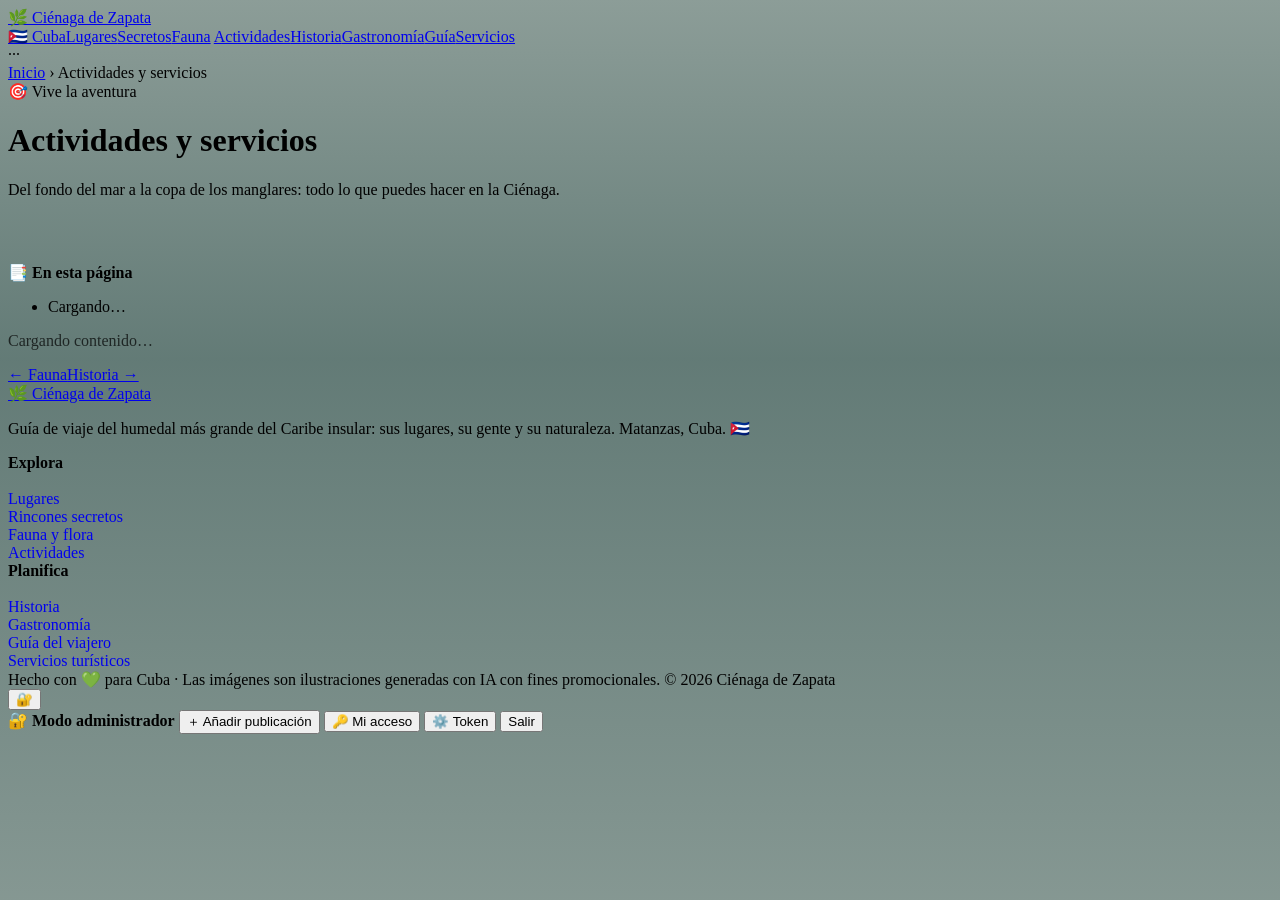
==== actividades.html @ 1e53aff0 "Add files via upload" ====
<!DOCTYPE html>
<html lang="es">
<head>
<meta charset="UTF-8">
<meta name="viewport" content="width=device-width, initial-scale=1.0">
<title>Actividades y servicios | Ciénaga de Zapata</title>
<meta name="description" content="Qué hacer en la Ciénaga de Zapata: buceo, snorkel, avistamiento de aves, senderismo, pesca deportiva y kayak.">
<link rel="canonical" href="https://roygarcialeonardo.github.io/cienaga-de-zapata/actividades.html">
<meta property="og:title" content="Actividades y servicios | Ciénaga de Zapata 🌿">
<meta property="og:description" content="Qué hacer en la Ciénaga de Zapata: buceo, snorkel, avistamiento de aves, senderismo, pesca deportiva y kayak.">
<meta property="og:image" content="https://roygarcialeonardo.github.io/cienaga-de-zapata/img/buceo-arrecife.webp">
<meta property="og:url" content="https://roygarcialeonardo.github.io/cienaga-de-zapata/actividades.html">
<meta property="og:type" content="article">
<meta name="twitter:card" content="summary_large_image">
<link rel="preconnect" href="https://fonts.googleapis.com">
<link rel="preconnect" href="https://fonts.gstatic.com" crossorigin>
<link href="https://fonts.googleapis.com/css2?family=Bricolage+Grotesque:opsz,wght@12..96,300..800&family=Outfit:wght@300..800&display=swap" rel="stylesheet">
<link rel="stylesheet" href="estilos.css">
<link rel="stylesheet" href="playa.css">
<link rel="manifest" href="manifest.json">
<meta name="theme-color" content="#00aa6c">
<link rel="apple-touch-icon" href="img/apple-touch-icon.png">

<script type="application/ld+json">
{"@context":"https://schema.org","@type":"BreadcrumbList","itemListElement":[{"@type":"ListItem","position":1,"name":"Inicio","item":"https://roygarcialeonardo.github.io/cienaga-de-zapata/"},{"@type":"ListItem","position":2,"name":"Actividades y servicios","item":"https://roygarcialeonardo.github.io/cienaga-de-zapata/actividades.html"}]}
</script>
</head>
<body>
<nav>
  <div class="nav-in">
    <a class="logo" href="index.html"><span class="mark">🌿</span> Ciénaga de Zapata</a>
    <div class="nav-links">
      <a href="provincias.html">🇨🇺 Cuba</a><a href="lugares.html">Lugares</a><a href="secretos.html">Secretos</a><a href="fauna-flora.html">Fauna</a>
      <a href="actividades.html">Actividades</a><a href="historia.html">Historia</a><a href="gastronomia.html">Gastronomía</a><a href="guia.html">Guía</a><a href="servicios.html">Servicios</a>
    </div>
    <span id="connBadge" class="conn-badge" title="Estado de la conexión"><span id="connDot" class="conn-dot"></span><span id="connText">···</span></span>
  </div>
</nav>
<header class="page-hero"><div class="wrap">
  <div class="crumbs"><a href="index.html">Inicio</a> › Actividades y servicios</div>
  <span class="kicker">🎯 Vive la aventura</span>
  <h1>Actividades y <span class='grad'>servicios</span></h1>
  <p class="intro">Del fondo del mar a la copa de los manglares: todo lo que puedes hacer en la Ciénaga.</p>
</div></header>
<main><section style="padding-top:3rem"><div class="wrap">
<div class="toc"><b>📑 En esta página</b><ul id="tocList"><li>Cargando…</li></ul></div>
<div id="fichas"><p style="opacity:.7">Cargando contenido…</p></div>
<noscript><p>Activa JavaScript para ver el contenido de esta página.</p></noscript>
<div class="pag-nav"><a href="fauna-flora.html">← Fauna</a><a href="historia.html">Historia →</a></div>
</div></section></main>
<footer>
  <div class="wrap">
    <div class="foot-grid">
      <div><a class="logo" href="index.html"><span class="mark">🌿</span> Ciénaga de Zapata</a>
        <p class="nota">Guía de viaje del humedal más grande del Caribe insular: sus lugares, su gente y su naturaleza. Matanzas, Cuba. 🇨🇺</p></div>
      <div><b>Explora</b><br><br>
        <a href="lugares.html" style="text-decoration:none">Lugares</a><br>
        <a href="secretos.html" style="text-decoration:none">Rincones secretos</a><br>
        <a href="fauna-flora.html" style="text-decoration:none">Fauna y flora</a><br>
        <a href="actividades.html" style="text-decoration:none">Actividades</a></div>
      <div><b>Planifica</b><br><br>
        <a href="historia.html" style="text-decoration:none">Historia</a><br>
        <a href="gastronomia.html" style="text-decoration:none">Gastronomía</a><br>
        <a href="guia.html" style="text-decoration:none">Guía del viajero</a><br>
        <a href="servicios.html" style="text-decoration:none">Servicios turísticos</a></div>
    </div>
    <div class="foot-bottom">
      <span>Hecho con 💚 para Cuba · Las imágenes son ilustraciones generadas con IA con fines promocionales.</span>
      <span>© 2026 Ciénaga de Zapata</span>
    </div>
  </div>
</footer>
<script src="config.js"></script>
<script>const PAGINA="actividades";</script>
<script src="sitio.js"></script>
<script src="admin.js"></script>
<script>
const io=new IntersectionObserver(es=>es.forEach(e=>{if(e.isIntersecting){e.target.classList.add('vis');io.unobserve(e.target)}}),{threshold:.1});
document.querySelectorAll('.rv').forEach(el=>io.observe(el));
</script>
<script src="playa.js" defer></script>
</body>
</html>
---- playa.css ----
/* ===== Playa viva (Ciénaga de Zapata) · video de fondo + olas del hero + botones mar ===== */
/* Extraído del generador y adaptado al sitio. Respeta prefers-reduced-motion. */
body.playa-fondo{background-color:#062e2b}
#playaFondo{position:fixed;inset:0;z-index:-1;pointer-events:none;overflow:hidden;background:#062e2b}
#playaFondo video{position:absolute;inset:0;width:100%;height:100%;object-fit:cover}
#playaFondo .playa-velo{position:absolute;inset:0;background:linear-gradient(180deg,rgba(250,248,241,.55) 0%,rgba(250,248,241,.38) 40%,rgba(250,248,241,.52) 100%)}
/* ---------- playa: olas en movimiento en el hero ---------- */
body{position:relative}
.playa-hero-fx{position:absolute;inset:0;width:100%;height:100%;pointer-events:none}

/* ---------- el mar de la foto respira: destellos a la deriva ---------- */
.hero .sea-shimmer{position:absolute;left:-10%;right:-10%;top:38%;bottom:0;pointer-events:none;
  mix-blend-mode:screen;opacity:.5;background-size:180px 100%;animation:playaShimmer 7s linear infinite;
  background-image:repeating-linear-gradient(100deg,rgba(255,255,255,0) 0 46px,rgba(255,255,255,.10) 46px 50px,rgba(255,255,255,0) 50px 60px);
  -webkit-mask-image:linear-gradient(180deg,transparent,#000 32%);mask-image:linear-gradient(180deg,transparent,#000 32%)}
.hero .sea-shimmer.s2{top:55%;opacity:.35;background-size:260px 100%;animation:playaShimmer2 11s linear infinite reverse;
  background-image:repeating-linear-gradient(96deg,rgba(255,255,255,0) 0 55px,rgba(255,255,255,.12) 55px 60px,rgba(255,255,255,0) 60px 65px)}
@keyframes playaShimmer{from{background-position-x:0}to{background-position-x:180px}}
@keyframes playaShimmer2{from{background-position-x:0}to{background-position-x:-260px}}
.hero .wrap{position:relative;z-index:2}
.hero .scroll-hint{position:relative;z-index:2}
/* ---------- botones foto-real estilo playa (todos distintos, sin deformar) ---------- */
.sea-btn{position:relative !important;overflow:hidden !important;border:2px solid #e0631f !important;color:#fff !important;
  box-shadow:0 4px 18px rgba(224,99,31,.25), inset 0 0 0 2px rgba(255,255,255,.35) !important;
  transition:transform .18s ease, box-shadow .18s ease !important}
.sea-btn:hover{transform:scale(1.03);box-shadow:0 8px 26px rgba(0,130,180,.4), inset 0 0 0 2px rgba(255,255,255,.5) !important}
.sea-btn:active{transform:scale(.98)}
.sea-photo{position:absolute;left:0;top:-45%;width:100%;height:190%;object-fit:cover;object-position:center 55%;
  filter:saturate(1.15) contrast(1.05);pointer-events:none;will-change:transform}
.sea-foam{position:absolute;inset:0;width:100%;height:100%;pointer-events:none}
.sea-shine{position:absolute;inset:0;background:linear-gradient(180deg,rgba(255,255,255,.28),rgba(255,255,255,0) 35%,rgba(0,0,0,.14));pointer-events:none}
.sea-label{position:relative;z-index:3;display:inline-flex;align-items:center;justify-content:center;gap:8px;width:100%;
  font-weight:800;color:#fff;text-shadow:0 2px 10px rgba(0,30,50,.85),0 1px 2px rgba(0,0,0,.9);pointer-events:none;white-space:nowrap}
.sea-label svg{filter:drop-shadow(0 1px 3px rgba(0,0,0,.7))}
.link-arrow.sea-btn{border-radius:100px;padding:11px 20px;font-size:13.5px;display:inline-flex}
.link-arrow.sea-btn i{font-style:normal;display:inline-grid;place-items:center;width:26px;height:26px;border-radius:50%;
  background:rgba(255,255,255,.25);color:#fff;transition:.3s}
#waBtn.sea-btn{overflow:hidden}
.socials a.sea-btn{overflow:hidden;padding:0}
#seaSplash{position:fixed;inset:0;width:100vw;height:100vh;z-index:250;pointer-events:none}
/* adaptación a las píldoras del sitio */
.btn.sea-btn,.ver.sea-btn,.home-hints button.sea-btn,.share-btn.sea-btn{border-radius:999px !important;border:2px solid rgba(255,255,255,.65) !important}
.ver.sea-btn{padding:.55rem 1.2rem;display:inline-block}
#seaSplash{z-index:200}
@media (prefers-reduced-motion: reduce){
  .hero .sea-shimmer{animation:none}
  .sea-btn:hover{transform:none}
}
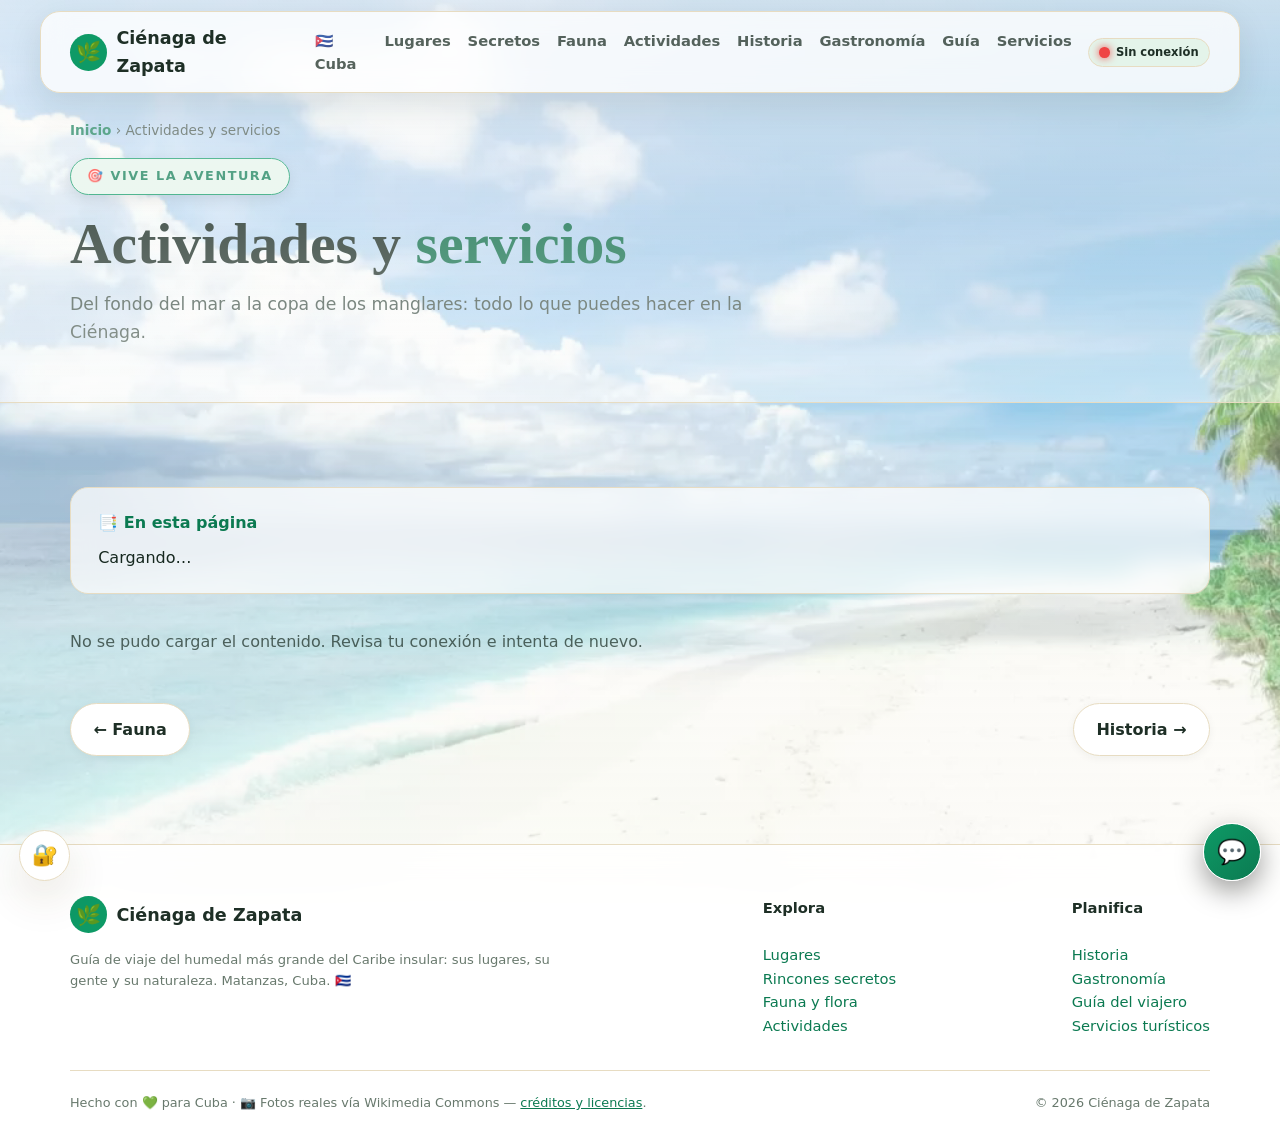
==== commit fc3a6388: "23" ====
--- a/actividades.html
+++ b/actividades.html
@@ -65,7 +65,7 @@
         <a href="servicios.html" style="text-decoration:none">Servicios turísticos</a></div>
     </div>
     <div class="foot-bottom">
-      <span>Hecho con 💚 para Cuba · Las imágenes son ilustraciones generadas con IA con fines promocionales.</span>
+      <span>Hecho con 💚 para Cuba · 📷 Fotos reales vía Wikimedia Commons — <a href="img/fotos-creditos.txt" style="color:inherit;text-decoration:underline">créditos y licencias</a>.</span>
       <span>© 2026 Ciénaga de Zapata</span>
     </div>
   </div>
--- a/estilos.css
+++ b/estilos.css
@@ -0,0 +1,968 @@
+/* Ciénaga de Zapata · tema claro estilo guía de viajes */
+:root{
+  --verde:#00aa6c; --verde-d:#008f5b; --verde-claro:#e7f7f0;
+  --tinta:#12291f; --muted:#5c7166; --bg:#ffffff; --crema:#faf8f1;
+  --borde:#e3eae5; --radio:18px;
+  --sombra:0 10px 30px rgba(18,41,31,.08);
+  --sombra-lg:0 18px 44px rgba(18,41,31,.13);
+}
+*{margin:0;padding:0;box-sizing:border-box}
+html{scroll-behavior:smooth}
+body{font-family:'Outfit',system-ui,sans-serif;background:var(--bg);color:var(--tinta);line-height:1.6;overflow-x:hidden}
+h1,h2,h3{font-family:'Bricolage Grotesque','Outfit',sans-serif;line-height:1.12;letter-spacing:-.01em}
+img{max-width:100%;display:block;height:auto}
+a{color:inherit}
+p,h1,h2,h3,li{overflow-wrap:break-word}
+.wrap{max-width:1180px;margin:0 auto;padding:0 1.25rem}
+section{padding:4.5rem 0;position:relative}
+.sec-title{font-size:clamp(1.9rem,4.6vw,2.9rem);font-weight:800;margin-bottom:.5rem;color:var(--tinta)}
+.sec-title .grad{color:var(--verde-d)}
+.sec-sub{color:var(--muted);max-width:64ch;margin-bottom:2.4rem;font-size:1.05rem}
+
+/* ---------- NAV ---------- */
+nav{position:fixed;inset:0 0 auto 0;z-index:50;background:rgba(255,255,255,.95);
+  backdrop-filter:blur(12px);-webkit-backdrop-filter:blur(12px);border-bottom:1px solid var(--borde)}
+.nav-in{max-width:1180px;margin:0 auto;padding:.75rem 1.25rem;display:flex;align-items:center;gap:1rem}
+.logo{display:flex;align-items:center;gap:.6rem;font-weight:800;font-size:1.1rem;text-decoration:none;color:var(--tinta)}
+.logo .mark{width:2.3rem;height:2.3rem;border-radius:50%;display:grid;place-items:center;font-size:1.25rem;background:var(--verde);color:#fff;flex:none}
+.nav-links{margin-left:auto;display:flex;gap:1.05rem;font-weight:600;font-size:.92rem}
+.nav-links a{text-decoration:none;color:var(--tinta);opacity:.75;transition:.2s}
+.nav-links a:hover{opacity:1;color:var(--verde-d)}
+.btn{display:inline-block;text-decoration:none;font-weight:800;padding:.85rem 1.7rem;border-radius:999px;transition:.25s;border:none;cursor:pointer;font-size:1rem;font-family:inherit}
+.btn-sol{background:var(--verde);color:#fff;box-shadow:0 8px 22px rgba(0,170,108,.35)}
+.btn-sol:hover{background:var(--verde-d);transform:translateY(-2px)}
+.btn-ghost{background:#fff;color:var(--verde-d);border:1.5px solid var(--verde)}
+.btn-ghost:hover{background:var(--verde-claro)}
+@media(max-width:900px){
+  .nav-in{flex-wrap:wrap}
+  .nav-links{display:flex;margin-left:0;width:100%;overflow-x:auto;gap:.4rem;padding-bottom:.25rem;scrollbar-width:none}
+  .nav-links::-webkit-scrollbar{display:none}
+  .nav-links a{white-space:nowrap;background:var(--verde-claro);padding:.42rem .85rem;border-radius:999px;font-size:.82rem;flex:none;opacity:1}
+}
+
+/* Indicador de conexión con el CMS */
+.conn-badge{display:inline-flex;align-items:center;gap:.4rem;font-size:.72rem;font-weight:600;padding:.28rem .65rem;border-radius:999px;background:var(--verde-claro);border:1px solid var(--borde);color:var(--tinta);margin-left:auto;white-space:nowrap}
+.conn-dot{width:.65rem;height:.65rem;border-radius:50%;display:inline-block;flex:none;background:#ef4444;box-shadow:0 0 8px #ef4444}
+.conn-dot.conn-green{background:#22c55e;box-shadow:0 0 8px #22c55e}
+@media(max-width:900px){.conn-badge{font-size:.65rem;margin-left:0}}
+
+/* ---------- HERO (home) · solo video de fondo, sin imagen de banner ---------- */
+.hero{min-height:92svh;display:flex;align-items:center;padding:8.5rem 0 4rem;position:relative;
+  background:none;background-color:transparent}
+.hero::before{content:'';position:absolute;inset:0;background:linear-gradient(180deg,rgba(255,255,255,.45) 0%,rgba(255,255,255,.22) 45%,rgba(255,255,255,.45) 100%)}
+.hero-in{position:relative;z-index:2;width:100%}
+.kicker{display:inline-flex;align-items:center;gap:.5rem;background:var(--verde-claro);border:1px solid var(--verde);
+  color:var(--verde-d);font-weight:700;font-size:.8rem;letter-spacing:.12em;text-transform:uppercase;padding:.45rem 1rem;border-radius:999px;margin-bottom:1.1rem}
+.hero h1{font-size:clamp(2.4rem,7vw,5rem);font-weight:800;color:var(--tinta);max-width:16ch}
+.hero h1 .grad{color:var(--verde-d)}
+.hero p.lead{font-size:clamp(1.02rem,2.2vw,1.3rem);max-width:46ch;margin:1.1rem 0 0;color:var(--muted)}
+.home-buscar{display:flex;max-width:640px;background:#fff;border-radius:999px;border:1.5px solid var(--borde);
+  box-shadow:var(--sombra);overflow:hidden;margin-top:1.8rem}
+.home-buscar input{flex:1;border:none;padding:1rem 1.4rem;font-size:1.05rem;font-family:inherit;color:var(--tinta);min-width:0}
+.home-buscar input:focus{outline:none}
+.home-buscar button{background:linear-gradient(135deg,#00a35f 0%,#00b578 45%,#14b8a6 100%);color:#fff;border:none;padding:0 1.9rem;font-weight:800;cursor:pointer;font-size:1.05rem;font-family:inherit;white-space:nowrap;letter-spacing:.02em;box-shadow:inset 0 1px 0 rgba(255,255,255,.35),0 6px 18px rgba(0,170,108,.35);transition:filter .2s,box-shadow .25s;position:relative;overflow:hidden}
+.home-buscar button::after{content:"";position:absolute;top:0;left:-80%;width:45%;height:100%;background:linear-gradient(100deg,transparent,rgba(255,255,255,.55),transparent);transform:skewX(-20deg);transition:left .55s ease}
+.home-buscar button:hover{filter:brightness(1.1);box-shadow:inset 0 1px 0 rgba(255,255,255,.35),0 10px 28px rgba(0,170,108,.5)}
+.home-buscar button:hover::after{left:135%}
+.home-buscar button:active{filter:brightness(.95)}
+.home-buscar:focus-within{border-color:var(--verde);box-shadow:0 0 0 4px rgba(0,170,108,.15)}
+.home-hints{display:flex;gap:.6rem;flex-wrap:wrap;margin-top:1rem}
+.home-hints button{border:1.5px solid transparent;background:linear-gradient(#ffffff,#ffffff) padding-box,linear-gradient(135deg,#00aa6c,#2dd4bf) border-box;color:#047857;font-family:inherit;font-weight:700;
+  font-size:.85rem;padding:.5rem 1.1rem;border-radius:999px;cursor:pointer;transition:transform .22s,box-shadow .22s,color .22s;box-shadow:0 2px 10px rgba(0,170,108,.12)}
+.home-hints button:hover{background:linear-gradient(135deg,#00aa6c,#14b8a6);color:#fff;transform:translateY(-2px);box-shadow:0 8px 20px rgba(0,170,108,.35)}
+.home-hints button:active{transform:translateY(0)}
+#homeResultados{margin-top:1.6rem}
+.home-count{font-weight:700;color:var(--verde-d);margin-bottom:1rem}
+.scroll-hint{position:absolute;right:1.5rem;bottom:1.5rem;z-index:2;font-size:.8rem;letter-spacing:.2em;text-transform:uppercase;color:var(--muted);writing-mode:vertical-rl}
+@media(max-width:640px){.scroll-hint{display:none}.hero{min-height:88svh;padding:7.5rem 0 3rem}}
+
+/* ---------- TARJETAS DE CATEGORÍAS (home) ---------- */
+.categorias{background:var(--crema)}
+.cat-grid{display:grid;grid-template-columns:repeat(auto-fill,minmax(250px,1fr));gap:1.3rem}
+.cat-card{display:block;text-decoration:none;background:#fff;border:1px solid var(--borde);border-radius:var(--radio);
+  overflow:hidden;box-shadow:0 4px 16px rgba(18,41,31,.06);transition:.25s}
+.cat-card:hover{transform:translateY(-6px);box-shadow:var(--sombra-lg);border-color:var(--verde)}
+.cat-card .ph{height:170px;overflow:hidden}
+.cat-card .ph img{width:100%;height:100%;object-fit:cover;transition:transform .5s}
+.cat-card:hover .ph img{transform:scale(1.07)}
+.cat-card .body{padding:1.2rem 1.3rem 1.35rem}
+.cat-card h3{font-size:1.2rem;margin-bottom:.35rem}
+.cat-card p{font-size:.9rem;color:var(--muted)}
+.cat-card .ver{color:var(--verde-d);font-weight:800;font-size:.9rem;margin-top:.6rem;display:inline-block}
+
+/* ---------- NOVEDADES (home) ---------- */
+.nov-grid{display:grid;grid-template-columns:repeat(auto-fill,minmax(260px,1fr));gap:1.3rem}
+.cards{display:grid;grid-template-columns:repeat(auto-fill,minmax(280px,1fr));gap:1.3rem}
+.card{background:#fff;border:1px solid var(--borde);border-radius:var(--radio);overflow:hidden;
+  box-shadow:0 4px 16px rgba(18,41,31,.06);transition:.25s;display:flex;flex-direction:column;text-decoration:none;color:inherit}
+.card:hover{transform:translateY(-6px);box-shadow:var(--sombra-lg)}
+.card .ph{height:200px;overflow:hidden;position:relative;flex:none}
+.card .ph img{width:100%;height:100%;object-fit:cover;transition:transform .5s}
+.card:hover .ph img{transform:scale(1.07)}
+.card .tag{position:absolute;top:.85rem;left:.85rem;background:var(--verde);color:#fff;font-size:.72rem;font-weight:800;
+  letter-spacing:.06em;text-transform:uppercase;padding:.35rem .8rem;border-radius:999px}
+.card .body{padding:1.25rem 1.3rem;display:flex;flex-direction:column;gap:.55rem;flex:1}
+.card h3{font-size:1.2rem}
+.card p{font-size:.92rem;color:var(--muted);flex:1}
+.ver-mas{display:inline-block;margin-top:.4rem;font-weight:800;color:var(--verde-d);text-decoration:none}
+.ver-mas:hover{text-decoration:underline}
+
+/* ---------- STATS ---------- */
+.stats{background:#fff;border-top:1px solid var(--borde);border-bottom:1px solid var(--borde)}
+.grid-stats{display:grid;grid-template-columns:repeat(auto-fit,minmax(150px,1fr));gap:1rem}
+.stat{background:var(--crema);border:1px solid var(--borde);border-radius:var(--radio);padding:1.5rem 1.1rem;text-align:center;transition:.25s}
+.stat:hover{transform:translateY(-4px);border-color:var(--verde)}
+.stat b{display:block;font-family:'Bricolage Grotesque';font-size:clamp(1.8rem,3.6vw,2.5rem);color:var(--verde-d)}
+.stat span{font-size:.88rem;color:var(--muted)}
+
+/* ---------- PÁGINAS DE DETALLE (hero, migas) ---------- */
+.page-hero{background:linear-gradient(135deg,var(--verde-claro),#fff 70%);padding:7rem 0 2.8rem;border-bottom:1px solid var(--borde)}
+.crumbs{font-size:.85rem;margin-bottom:1rem;color:var(--muted)}
+.crumbs a{color:var(--verde-d);text-decoration:none;font-weight:600}
+.crumbs a:hover{text-decoration:underline}
+.page-hero h1{font-size:clamp(2rem,5.5vw,3.6rem);font-weight:800;max-width:22ch;color:var(--tinta)}
+.page-hero h1 .grad{color:var(--verde-d)}
+.page-hero .intro{color:var(--muted);max-width:64ch;margin-top:.9rem;font-size:1.08rem}
+.toc{background:var(--crema);border:1px solid var(--borde);border-radius:var(--radio);padding:1.4rem 1.7rem;margin:2.2rem 0}
+.toc b{display:block;margin-bottom:.6rem;color:var(--verde-d)}
+.toc ul{columns:2;list-style:none}
+@media(max-width:640px){.toc ul{columns:1}}
+.toc li{margin-bottom:.35rem}
+.toc a{color:var(--verde-d);text-decoration:none;font-weight:600}
+.toc a:hover{text-decoration:underline}
+.pag-nav{display:flex;justify-content:space-between;gap:1rem;margin:3rem 0 1rem;flex-wrap:wrap}
+.pag-nav a{text-decoration:none;font-weight:700;background:#fff;border:1px solid var(--borde);color:var(--tinta);
+  padding:.8rem 1.4rem;border-radius:999px;transition:.2s;box-shadow:0 2px 8px rgba(18,41,31,.05)}
+.pag-nav a:hover{border-color:var(--verde);color:var(--verde-d)}
+
+/* ---------- TARJETAS DE CONTENIDO Y SERVICIOS (patrón guía de viajes) ---------- */
+.srv-grid,.cont-grid{display:grid;grid-template-columns:repeat(auto-fill,minmax(280px,1fr));gap:1.4rem;margin:0 0 3rem}
+.srv-card,.cont-card{background:#fff;border:1px solid var(--borde);border-radius:16px;overflow:hidden;cursor:pointer;
+  transition:transform .25s,box-shadow .25s,border-color .25s;display:flex;flex-direction:column;position:relative;
+  box-shadow:0 4px 16px rgba(18,41,31,.06);text-decoration:none;color:inherit}
+.srv-card:hover,.cont-card:hover{transform:translateY(-6px);box-shadow:var(--sombra-lg);border-color:var(--verde)}
+.srv-img,.cont-img{position:relative;aspect-ratio:4/3;overflow:hidden;background:var(--verde-claro);flex:none}
+.srv-img img,.cont-img img{width:100%;height:100%;object-fit:cover;transition:transform .5s}
+.srv-card:hover .srv-img img,.cont-card:hover .cont-img img{transform:scale(1.06)}
+.srv-badge,.cont-badge{position:absolute;top:.8rem;left:.8rem;z-index:2;background:var(--verde);color:#fff;
+  font-size:.7rem;font-weight:800;letter-spacing:.06em;text-transform:uppercase;padding:.35rem .8rem;border-radius:999px}
+.srv-badge-static{position:static;display:inline-block;margin:.2rem 0 .8rem}
+.cont-seccion{position:absolute;bottom:.8rem;right:.8rem;z-index:2;background:rgba(18,41,31,.82);color:#fff;
+  font-size:.7rem;font-weight:700;padding:.3rem .75rem;border-radius:999px}
+.srv-body,.cont-body{padding:1.1rem 1.2rem 1.25rem;display:flex;flex-direction:column;gap:.35rem;flex:1}
+.srv-body h3,.cont-body h3{font-size:1.12rem;line-height:1.25;color:var(--tinta)}
+.srv-zona{font-size:.88rem;font-weight:700;color:var(--verde-d)}
+.srv-anfit{font-size:.85rem;color:var(--muted)}
+.srv-extracto,.cont-extracto{font-size:.9rem;color:var(--muted);display:-webkit-box;-webkit-line-clamp:2;
+  -webkit-box-orient:vertical;overflow:hidden;flex:1}
+.cont-ver{color:var(--verde-d);font-weight:800;font-size:.9rem;margin-top:.5rem}
+.srv-card .srv-cta{margin-top:.8rem}
+.srv-card .admin-tools,.cont-card .admin-tools{position:absolute;top:.7rem;right:.7rem;display:none;gap:.4rem;z-index:3}
+body.admin .srv-card .admin-tools,body.admin .cont-card .admin-tools{display:flex}
+
+/* Filtros y buscador de Servicios */
+.srv-filtros{margin:2.2rem 0 1.6rem;display:flex;flex-direction:column;gap:1rem}
+.srv-buscar{width:100%;max-width:580px;padding:.85rem 1.3rem;border-radius:999px;border:1.5px solid var(--borde);
+  background:#fff;color:var(--tinta);font-size:1rem;font-family:inherit;box-shadow:0 2px 10px rgba(18,41,31,.05)}
+.srv-buscar::placeholder{color:#9aa9a0}
+.srv-buscar:focus{outline:none;border-color:var(--verde);box-shadow:0 0 0 4px rgba(0,170,108,.14)}
+.srv-top{display:flex;align-items:center;gap:1rem;flex-wrap:wrap}
+.srv-pills{display:flex;gap:.55rem;flex-wrap:wrap}
+.srv-pill{border:1.5px solid var(--borde);background:#fff;color:var(--tinta);font-weight:700;padding:.5rem 1.15rem;
+  border-radius:999px;cursor:pointer;font-size:.9rem;font-family:inherit;transition:.2s}
+.srv-pill:hover{border-color:var(--verde);color:var(--verde-d)}
+.srv-pill.on{background:var(--verde);border-color:var(--verde);color:#fff}
+.srv-count{font-size:.85rem;color:var(--muted);font-weight:600}
+
+/* Botones de contacto en Servicios */
+.srv-cta{display:flex;gap:.6rem;flex-wrap:wrap;margin-top:1rem}
+.srv-cta .btn-wapp{margin-top:0}
+.btn-wapp{display:inline-block;background:#25D366;color:#fff;font-weight:700;text-decoration:none;
+  padding:.7rem 1.4rem;border-radius:999px;box-shadow:0 4px 14px rgba(37,211,102,.35)}
+.btn-wapp:hover{filter:brightness(1.06);color:#fff}
+.btn-reserva{display:inline-block;background:var(--verde);color:#fff;font-weight:800;padding:.7rem 1.4rem;
+  border-radius:999px;border:none;cursor:pointer;font-size:1rem;font-family:inherit;
+  box-shadow:0 4px 14px rgba(0,170,108,.35);transition:.2s}
+.btn-reserva:hover{background:var(--verde-d);transform:translateY(-1px)}
+.srv-btnw,.srv-btnr{flex:1;text-align:center;text-decoration:none;font-weight:800;padding:.62rem .8rem;
+  border-radius:999px;font-size:.92rem;transition:.2s;border:none;cursor:pointer;font-family:inherit;display:inline-block}
+.srv-btnw{background:#25D366;color:#fff;box-shadow:0 4px 14px rgba(37,211,102,.3)}
+.srv-btnw:hover{filter:brightness(1.08);color:#fff}
+.srv-btnr{background:var(--verde);color:#fff;box-shadow:0 4px 14px rgba(0,170,108,.3)}
+.srv-btnr:hover{background:var(--verde-d)}
+
+/* Modales de detalle (contenido y servicios) */
+.srv-detalle,.cont-detalle{position:fixed;inset:0;z-index:85;background:rgba(18,41,31,.55);display:none;
+  place-items:center;padding:1rem;backdrop-filter:blur(4px);-webkit-backdrop-filter:blur(4px)}
+.srv-detalle.on,.cont-detalle.on{display:grid}
+.sd-caja,.cd-caja{position:relative;width:100%;max-width:640px;max-height:92vh;overflow-y:auto;background:#fff;
+  border:1px solid var(--borde);border-radius:20px;box-shadow:0 24px 70px rgba(18,41,31,.3)}
+.sd-foto,.cd-foto{aspect-ratio:16/9;overflow:hidden;background:var(--verde-claro)}
+.sd-foto img,.cd-foto img{width:100%;height:100%;object-fit:cover}
+.sd-cuerpo,.cd-cuerpo{padding:1.6rem}
+.sd-cuerpo h3,.cd-cuerpo h3{font-size:1.5rem;margin-bottom:.3rem;padding-right:2.2rem;color:var(--tinta)}
+.sd-cuerpo p,.cd-cuerpo p{margin-bottom:.8rem;color:#33463c}
+.sd-datos,.cd-datos{list-style:none;background:var(--verde-claro);border-radius:14px;padding:1.1rem 1.3rem;margin:1rem 0}
+.sd-datos li,.cd-datos li{margin-bottom:.45rem;font-size:.93rem;color:var(--tinta)}
+.sd-datos li b,.cd-datos li b{color:var(--verde-d)}
+.sd-x,.cd-x{position:absolute;top:.9rem;right:.9rem;z-index:2;width:2.1rem;height:2.1rem;border-radius:50%;
+  border:1px solid rgba(0,0,0,.15);background:rgba(255,255,255,.9);color:var(--tinta);font-size:1rem;cursor:pointer;line-height:1}
+.sd-x:hover,.cd-x:hover{background:#fff}
+.sd-caja .srv-cta{margin-top:1.1rem}
+@media(max-width:640px){.srv-grid,.cont-grid{grid-template-columns:1fr}.sd-cuerpo,.cd-cuerpo{padding:1.2rem}.sd-cuerpo h3,.cd-cuerpo h3{font-size:1.3rem}}
+
+/* ---------- MODAL DE RESERVA ---------- */
+.modal-reserva{position:fixed;inset:0;z-index:90;background:rgba(18,41,31,.55);display:none;place-items:center;
+  padding:1rem;backdrop-filter:blur(4px);-webkit-backdrop-filter:blur(4px)}
+.modal-reserva.on{display:grid}
+.mr-caja{position:relative;width:100%;max-width:480px;max-height:92vh;overflow-y:auto;background:#fff;
+  border:1px solid var(--borde);border-radius:var(--radio);padding:1.6rem;box-shadow:0 24px 70px rgba(18,41,31,.3)}
+.mr-caja h3{margin-bottom:.2rem;padding-right:2rem;color:var(--tinta)}
+.mr-sub{color:var(--muted);font-size:.92rem;margin-bottom:1rem}
+.mr-x{position:absolute;top:.9rem;right:.9rem;width:2.1rem;height:2.1rem;border-radius:50%;
+  border:1px solid var(--borde);background:#fff;color:var(--tinta);font-size:1rem;cursor:pointer;line-height:1}
+.mr-x:hover{background:var(--crema)}
+.mr-caja label{display:block;font-size:.85rem;font-weight:700;margin-bottom:.8rem;color:var(--tinta)}
+.mr-caja input,.mr-caja textarea{width:100%;margin-top:.3rem;padding:.65rem .8rem;border-radius:12px;
+  border:1.5px solid var(--borde);background:#f7faf8;color:var(--tinta);font-size:1rem;font-family:inherit}
+.mr-caja input:focus,.mr-caja textarea:focus{outline:none;border-color:var(--verde);box-shadow:0 0 0 3px rgba(0,170,108,.15)}
+.mr-dos{display:grid;grid-template-columns:1fr 1fr;gap:.7rem}
+.mr-caja .error{color:#d33;font-size:.88rem;font-weight:600;margin:.2rem 0 .8rem}
+.mr-enviar{width:100%;margin-top:.4rem}
+.toast-reserva{position:fixed;left:50%;bottom:1.4rem;transform:translate(-50%,20px);z-index:95;background:var(--tinta);
+  color:#fff;font-weight:600;padding:.8rem 1.3rem;border-radius:999px;opacity:0;pointer-events:none;transition:.3s;
+  max-width:92vw;text-align:center;box-shadow:0 10px 30px rgba(0,0,0,.25)}
+.toast-reserva.on{opacity:1;transform:translate(-50%,0)}
+@media(max-width:520px){.mr-dos{grid-template-columns:1fr}}
+
+/* ---------- FAQ ---------- */
+.faq{background:var(--crema)}
+.faq-item{background:#fff;border:1px solid var(--borde);border-radius:16px;margin-bottom:.8rem;overflow:hidden;box-shadow:0 2px 8px rgba(18,41,31,.04)}
+.faq-q{width:100%;background:none;border:none;color:var(--tinta);font-family:inherit;font-size:1.05rem;font-weight:700;
+  text-align:left;padding:1.2rem 1.4rem;cursor:pointer;display:flex;justify-content:space-between;align-items:center;gap:1rem}
+.faq-q .plus{font-size:1.5rem;color:var(--verde);transition:.3s;flex:none}
+.faq-item.open .faq-q .plus{transform:rotate(45deg)}
+.faq-a{max-height:0;overflow:hidden;transition:max-height .35s ease}
+.faq-a p{padding:0 1.4rem 1.3rem;color:var(--muted)}
+
+/* ---------- EXPERIENCIAS / COMENTARIOS ---------- */
+.experiencias{background:#fff;border-top:1px solid var(--borde)}
+#comments{max-width:760px}
+
+/* ---------- CTA FINAL / COMPARTIR ---------- */
+.cta-final{background:linear-gradient(120deg,var(--verde-claro),#fff);text-align:center;border-top:1px solid var(--borde)}
+.cta-final .big{font-size:clamp(2rem,5.5vw,3.6rem);font-weight:800;margin-bottom:1rem;color:var(--tinta)}
+.cta-final .big .grad{color:var(--verde-d)}
+.share-row{display:flex;gap:.8rem;justify-content:center;flex-wrap:wrap;margin-top:1.6rem}
+.share-btn{display:inline-flex;align-items:center;gap:.5rem;text-decoration:none;font-weight:800;padding:.8rem 1.5rem;
+  border-radius:999px;font-size:.95rem;transition:.25s;font-family:inherit}
+.share-wa{background:#25d366;color:#fff}
+.share-fb{background:#1877f2;color:#fff}
+.share-copy{background:#fff;color:var(--tinta);border:1.5px solid var(--borde);cursor:pointer}
+.share-btn:hover{transform:translateY(-2px)}
+.wa-float{position:fixed;right:1.2rem;bottom:1.2rem;z-index:60;width:3.6rem;height:3.6rem;border-radius:50%;
+  background:#25d366;display:grid;place-items:center;box-shadow:0 10px 28px rgba(37,211,102,.45);transition:.25s;text-decoration:none}
+.wa-float:hover{transform:scale(1.08)}
+.wa-float svg{width:2rem;height:2rem;fill:#fff}
+
+/* ---------- FOOTER ---------- */
+footer{background:#0c2b20;color:#eaf4ee;padding:3.2rem 0 2rem;font-size:.92rem}
+.foot-grid{display:flex;justify-content:space-between;gap:2rem;flex-wrap:wrap}
+.foot-grid .logo{color:#fff}
+.foot-grid b{color:#fff}
+.foot-grid a{color:#cfe3d7}
+.foot-grid a:hover{color:#fff}
+footer .nota{opacity:.65;max-width:62ch;margin-top:1rem;font-size:.82rem;color:#cfe3d7}
+.foot-bottom{margin-top:2rem;padding-top:1.4rem;border-top:1px solid rgba(255,255,255,.14);
+  display:flex;justify-content:space-between;gap:1rem;flex-wrap:wrap;font-size:.8rem;color:#9db8aa}
+
+/* ---------- ADMIN ---------- */
+.admin-float{position:fixed;left:1.2rem;bottom:1.2rem;z-index:60;width:3.2rem;height:3.2rem;border-radius:50%;
+  background:#fff;border:1.5px solid var(--borde);box-shadow:var(--sombra);
+  display:grid;place-items:center;font-size:1.3rem;cursor:pointer;transition:.2s;color:var(--tinta)}
+.admin-float:hover{border-color:var(--verde);box-shadow:0 0 0 4px rgba(0,170,108,.15)}
+.admin-bar{position:fixed;top:0;left:0;right:0;z-index:70;background:#fff;border-bottom:2px solid var(--verde);
+  box-shadow:0 4px 18px rgba(18,41,31,.1);padding:.6rem 1rem;display:none;align-items:center;gap:.7rem;flex-wrap:wrap;font-size:.9rem;color:var(--tinta)}
+.admin-bar.on{display:flex}
+.admin-bar .btn{padding:.5rem 1rem;font-size:.85rem}
+.modal-veil{position:fixed;inset:0;z-index:80;background:rgba(18,41,31,.55);display:none;place-items:center;padding:1rem}
+.modal-veil.on{display:grid}
+.modal{background:#fff;border:1px solid var(--borde);border-radius:20px;max-width:580px;width:100%;
+  max-height:92vh;overflow:auto;padding:1.8rem;color:var(--tinta);box-shadow:0 24px 60px rgba(18,41,31,.3)}
+.modal h3{margin-bottom:.6rem;color:var(--verde-d);font-size:1.35rem}
+.modal label{display:block;font-weight:700;margin:1rem 0 .35rem;font-size:.92rem;color:var(--tinta)}
+.modal input[type=text],.modal textarea,.modal select{width:100%;background:#f7faf8;border:1.5px solid var(--borde);
+  border-radius:10px;color:var(--tinta);padding:.75rem;font-family:inherit;font-size:.95rem}
+.modal input:focus,.modal textarea:focus,.modal select:focus{outline:none;border-color:var(--verde)}
+.modal textarea{min-height:90px;resize:vertical}
+.modal .row{display:flex;gap:.7rem;margin-top:1.3rem;flex-wrap:wrap}
+.tool-btn{background:rgba(18,41,31,.88);border:1px solid var(--verde);color:#fff;border-radius:10px;
+  padding:.35rem .7rem;font-size:.8rem;font-weight:700;cursor:pointer;font-family:inherit}
+.tool-btn.del{border-color:#e05260}
+.img-preview{max-width:100%;border-radius:10px;margin-top:.5rem;max-height:180px;object-fit:cover}
+
+/* ---------- REVEAL ---------- */
+.rv{opacity:0;transform:translateY(28px);transition:opacity .7s ease,transform .7s ease}
+.rv.vis{opacity:1;transform:none}
+.rv-d1{transition-delay:.1s}.rv-d2{transition-delay:.2s}.rv-d3{transition-delay:.3s}
+@media(prefers-reduced-motion:reduce){*{animation:none!important;transition:none!important}}
+
+/* ---------- MÓVIL ---------- */
+@media(max-width:640px){
+  section{padding:3.2rem 0}
+  .hero p.lead{font-size:1rem}
+  .home-buscar{flex-direction:column;border-radius:20px}
+  .home-buscar button{padding:.85rem;border-radius:0 0 18px 18px}
+  .cat-grid{grid-template-columns:1fr 1fr}
+  .cat-card .ph{height:120px}
+  .cat-card .body{padding:.9rem}
+  .cat-card h3{font-size:1rem}
+  .cat-card p{display:none}
+  .page-hero{padding:6rem 0 2.2rem}
+  .pag-nav a{width:100%;text-align:center}
+  .faq-q{font-size:.98rem;padding:1rem}
+  .wa-float{width:3.2rem;height:3.2rem;right:.9rem;bottom:.9rem}
+  .share-row .share-btn{width:100%;justify-content:center}
+  .foot-bottom{flex-direction:column}
+}
+
+/* ---------- PÁGINA DE DETALLE (detalle.html) ---------- */
+.dt-wrap{padding-top:5.5rem;padding-bottom:4rem}
+.dt-migas{font-size:.85rem;color:var(--muted);margin-bottom:.6rem}
+.dt-migas a{color:var(--verde-d);text-decoration:none}
+.dt-migas a:hover{text-decoration:underline}
+.dt-migas span{color:var(--tinta);font-weight:600}
+.dt-titulo{font-size:clamp(1.7rem,4.5vw,2.6rem);font-weight:800;margin:.2rem 0 .5rem}
+.dt-meta{display:flex;align-items:center;gap:.7rem;flex-wrap:wrap;color:var(--muted);margin-bottom:1.3rem}
+.dt-zona{font-weight:600;color:var(--tinta)}
+.dt-galeria{margin-bottom:1.8rem}
+.dt-foto{border-radius:var(--radio);overflow:hidden;box-shadow:var(--sombra)}
+.dt-foto img{width:100%;aspect-ratio:16/9;object-fit:cover}
+.dt-cols{display:grid;grid-template-columns:1fr 340px;gap:2rem;align-items:start}
+.dt-desc p{margin-bottom:1rem}
+.dt-datos{list-style:none;margin-top:1.4rem;background:var(--crema);border:1px solid var(--borde);border-radius:var(--radio);padding:1rem 1.25rem}
+.dt-datos li{padding:.4rem 0;border-bottom:1px dashed var(--borde)}
+.dt-datos li:last-child{border-bottom:none}
+.dt-datos b{color:var(--tinta)}
+.dt-side{position:sticky;top:5.5rem}
+.dt-reserva{background:#fff;border:1px solid var(--borde);border-radius:var(--radio);box-shadow:var(--sombra-lg);padding:1.4rem}
+.dt-reserva h3{margin-bottom:.3rem;font-size:1.15rem}
+.dt-reserva-sub{font-size:.9rem;color:var(--muted);margin-bottom:1rem}
+.dt-reserva label{display:block;font-size:.85rem;font-weight:600;margin-bottom:.7rem;color:var(--tinta)}
+.dt-reserva input,.dt-reserva textarea{width:100%;margin-top:.25rem;padding:.6rem .7rem;border:1.5px solid var(--borde);border-radius:12px;font:inherit;font-weight:400;background:#fff;color:var(--tinta)}
+.dt-reserva input:focus,.dt-reserva textarea:focus{outline:none;border-color:var(--verde)}
+.dt-reserva .error{color:#d33;font-size:.88rem;font-weight:600;margin:.2rem 0 .8rem}
+.dt-dos{display:grid;grid-template-columns:1fr 1fr;gap:.7rem}
+.dt-enviar{width:100%;margin-top:.4rem}
+.dt-wapp{display:block;text-align:center;margin-top:.7rem}
+.dt-nofound{text-align:center;padding:3rem 1rem}
+.dt-nofound h2{margin-bottom:.6rem}
+.dt-nofound>p{color:var(--muted);margin-bottom:1.2rem}
+.dt-nofound .btn{margin:.25rem}
+.dt-rel{margin-top:3.5rem}
+.dt-rel h2{margin-bottom:1.2rem;font-size:1.5rem}
+.dt-error{padding:2rem 0;color:var(--muted)}
+@media(max-width:900px){
+  .dt-cols{grid-template-columns:1fr}
+  .dt-side{position:static}
+}
+
+/* ---------- SELECTOR DE VIAJEROS (estilo Airbnb) ---------- */
+.vj{border:1.5px solid var(--borde);border-radius:12px;background:#f7faf8;margin-bottom:.8rem;overflow:hidden}
+.vj-cab{width:100%;display:flex;align-items:center;gap:.6rem;background:#fff;border:none;
+  padding:.7rem .85rem;cursor:pointer;font-family:inherit;color:var(--tinta);text-align:left;font-size:1rem}
+.vj-cab-t{font-weight:700;font-size:.85rem}
+.vj-cab-n{margin-left:auto;color:var(--muted);font-size:.88rem}
+.vj-flecha{color:var(--muted);font-size:1.15rem;line-height:1;transition:transform .25s}
+.vj-cab[aria-expanded="true"] .vj-flecha{transform:rotate(180deg)}
+.vj-panel{border-top:1px solid var(--borde);padding:.2rem .85rem .7rem;background:#fff}
+.vj-fila{display:flex;align-items:center;justify-content:space-between;gap:1rem;padding:.7rem 0;border-bottom:1px solid var(--borde)}
+.vj-fila:last-child{border-bottom:none}
+.vj-fila b{display:block;font-size:.92rem;color:var(--tinta)}
+.vj-fila span{display:block;font-size:.78rem;color:var(--muted)}
+.vj-step{display:flex;align-items:center;gap:.75rem;flex:none}
+.vj-btn{width:2rem;height:2rem;border-radius:50%;border:1.5px solid var(--borde);background:#fff;
+  color:var(--tinta);font-size:1.05rem;line-height:1;cursor:pointer;display:grid;place-items:center;transition:.2s;font-family:inherit}
+.vj-btn:hover:not(:disabled){border-color:var(--verde);color:var(--verde-d)}
+.vj-btn:disabled{opacity:.28;cursor:default}
+.vj-num{min-width:1.3rem;text-align:center;font-weight:700;font-size:.95rem}
+.vj-hab{border:1.5px solid var(--borde);border-radius:12px;background:#fff;margin-bottom:.8rem;padding:.2rem .85rem}
+/* El atributo hidden debe imponerse aunque la clase defina otro display */
+[hidden]{display:none!important}
+
+/* ---------- Detalle estilo Holidu: secciones ---------- */
+.dt-basicos{display:flex;flex-wrap:wrap;gap:.6rem 1rem;align-items:center;background:var(--crema);
+  border:1px solid var(--borde);border-radius:var(--radio);padding:.9rem 1.3rem;margin-bottom:1.6rem;
+  font-weight:700;font-size:.95rem;color:var(--tinta)}
+.dt-sep{color:var(--muted);font-weight:400}
+.dt-dest{margin-bottom:2rem}
+.dt-dest h2,.dt-amen h2,.dt-dorms h2{font-size:1.4rem;margin-bottom:1rem}
+.dt-dest-grid{display:grid;grid-template-columns:repeat(auto-fill,minmax(220px,1fr));gap:1rem}
+.dt-dest-card{display:flex;gap:.9rem;background:#fff;border:1px solid var(--borde);border-radius:var(--radio);padding:1.1rem 1.2rem}
+.dt-dest-ico{font-size:1.6rem;flex:none}
+.dt-dest-card b{display:block;margin-bottom:.25rem}
+.dt-dest-card p{font-size:.9rem;color:var(--muted)}
+.dt-desc.dt-cortada{max-height:9.5rem;overflow:hidden;position:relative}
+.dt-desc.dt-cortada::after{content:'';position:absolute;left:0;right:0;bottom:0;height:3.5rem;
+  background:linear-gradient(180deg,rgba(255,255,255,0),#fff)}
+.dt-desc.dt-abierta{max-height:none}
+.dt-desc.dt-abierta::after{display:none}
+.dt-vermas{background:none;border:none;color:var(--verde-d);font-weight:800;font-size:.95rem;cursor:pointer;
+  font-family:inherit;margin:.4rem 0 1rem;padding:0}
+.dt-vermas:hover{text-decoration:underline}
+.dt-amen{margin:2.2rem 0}
+.dt-amen-grid{display:grid;grid-template-columns:repeat(auto-fill,minmax(200px,1fr));gap:.7rem;margin-bottom:1.1rem}
+.dt-amen-item{display:flex;align-items:center;gap:.7rem;background:#fff;border:1px solid var(--borde);
+  border-radius:14px;padding:.75rem 1rem;font-size:.93rem;font-weight:600}
+.dt-amen-ico{font-size:1.3rem;flex:none}
+.dt-oculto{display:none}
+.dt-amen-mas{margin-top:.2rem}
+.dt-dorms{margin:2.2rem 0}
+.dt-dorms-grid{display:grid;grid-template-columns:repeat(auto-fill,minmax(220px,1fr));gap:1rem}
+.dt-dorm-card{background:#fff;border:1px solid var(--borde);border-radius:var(--radio);padding:1.2rem}
+.dt-dorm-ico{font-size:1.8rem;display:block;margin-bottom:.5rem}
+.dt-dorm-card b{display:block;margin-bottom:.25rem}
+.dt-dorm-card p{font-size:.9rem;color:var(--muted)}
+
+/* ---------- publicar.html: formulario de auto-registro ---------- */
+.pub-form{background:#fff;border:1px solid var(--borde);border-radius:var(--radio);
+  box-shadow:var(--sombra);padding:2rem;max-width:860px;margin:0 auto}
+.pub-form h2{font-size:1.35rem;margin:1.8rem 0 1rem;color:var(--tinta)}
+.pub-form h2:first-child{margin-top:0}
+.pub-opc{font-size:.85rem;color:var(--muted);font-weight:400}
+.pub-sub{font-size:.92rem;color:var(--muted);margin:-.6rem 0 1rem}
+.pub-grid{display:grid;grid-template-columns:1fr 1fr;gap:.9rem}
+.pub-grid5{grid-template-columns:repeat(5,1fr)}
+.pub-form label{display:block;font-size:.85rem;font-weight:700;color:var(--tinta)}
+.pub-form input,.pub-form textarea,.pub-form select{width:100%;margin-top:.3rem;padding:.65rem .8rem;
+  border:1.5px solid var(--borde);border-radius:12px;font:inherit;font-weight:400;background:#fff;color:var(--tinta)}
+.pub-form input:focus,.pub-form textarea:focus,.pub-form select:focus{outline:none;border-color:var(--verde);
+  box-shadow:0 0 0 3px rgba(0,170,108,.15)}
+.pub-full{grid-column:1/-1}
+.pub-nota{font-size:.88rem;color:var(--muted);background:var(--verde-claro);border:1px solid var(--verde);
+  border-radius:12px;padding:.7rem 1rem;margin-top:.9rem}
+.pub-dest{display:grid;grid-template-columns:1fr 1fr;gap:.9rem;margin-bottom:.9rem}
+.pub-checks{display:grid;grid-template-columns:repeat(auto-fill,minmax(170px,1fr));gap:.5rem;margin-bottom:1rem}
+.pub-checks label{display:flex;align-items:center;gap:.55rem;font-weight:600;font-size:.9rem;
+  background:var(--crema);border:1px solid var(--borde);border-radius:10px;padding:.55rem .8rem;cursor:pointer}
+.pub-checks input{width:auto;margin:0;accent-color:var(--verde)}
+.pub-dorm-row{display:grid;grid-template-columns:1fr 1fr auto;gap:.7rem;align-items:end;margin-bottom:.7rem}
+.pub-dorm-x{width:2.4rem;height:2.4rem;border-radius:50%;border:1.5px solid var(--borde);background:#fff;
+  color:#d33;font-size:1rem;cursor:pointer;font-family:inherit}
+.pub-dorm-x:hover{border-color:#d33}
+.pub-add{margin:.4rem 0 1rem}
+.pub-fotos{background:var(--crema);border:1px dashed var(--verde);border-radius:12px;padding:.9rem 1.1rem;
+  margin:1.4rem 0;font-size:.93rem}
+.pub-form .error{color:#d33;font-size:.9rem;font-weight:600;margin:.6rem 0}
+.pub-enviar{width:100%;margin-top:.6rem}
+.pub-ok{background:#fff;border:1px solid var(--borde);border-radius:var(--radio);box-shadow:var(--sombra);
+  padding:3rem 2rem;max-width:640px;margin:0 auto;text-align:center}
+.pub-ok h2{margin-bottom:.8rem}
+.pub-ok p{color:var(--muted);margin-bottom:1.2rem}
+@media(max-width:640px){.pub-grid,.pub-dest{grid-template-columns:1fr}.pub-grid5{grid-template-columns:1fr 1fr}
+  .pub-dorm-row{grid-template-columns:1fr auto}.pub-dorm-row label:first-child{grid-column:1/-1}.pub-form{padding:1.3rem}}
+
+/* ---------- Admin: rejilla de datos básicos ---------- */
+.adm-grid5{display:grid;grid-template-columns:repeat(5,1fr);gap:.6rem;margin-bottom:.4rem}
+@media(max-width:640px){.adm-grid5{grid-template-columns:1fr 1fr}}
+
+/* ================= CAPA PREMIUM · UI/UX senior =================
+   Vanilla CSS/JS. Respeta prefers-reduced-motion (ver media query al final). */
+
+/* --- 1. Hero cinematográfico: slideshow Ken Burns --- */
+.kb-slides{position:absolute;inset:0;z-index:0;overflow:hidden;background:#0c2b20}
+.kb-slide{position:absolute;inset:0;background-size:cover;background-position:center;opacity:0;
+  animation:kbCycle 24s ease-in-out infinite;will-change:transform,opacity}
+.kb-slide:nth-child(2){animation-delay:8s}
+.kb-slide:nth-child(3){animation-delay:16s}
+@keyframes kbCycle{
+  0%{opacity:0;transform:scale(1.06)}
+  5%{opacity:1}
+  30%{opacity:1}
+  38%{opacity:0;transform:scale(1.16)}
+  100%{opacity:0;transform:scale(1.16)}
+}
+.hero::before{z-index:1}
+/* Titular con fade-up desfasado por palabras (inyectado por JS) */
+.hero h1 .w{display:inline-block;opacity:0;transform:translateY(.55em);
+  animation:wUp .8s cubic-bezier(.2,.7,.2,1) forwards;will-change:transform,opacity}
+@keyframes wUp{to{opacity:1;transform:none}}
+
+/* --- 2. Navbar flotante glassmorphism --- */
+nav{top:.7rem;left:50%;transform:translateX(-50%);width:min(1200px,calc(100% - 1.4rem));
+  border-radius:20px;border:1px solid var(--borde);
+  box-shadow:0 12px 34px rgba(18,41,31,.10);transition:box-shadow .3s ease}
+nav .nav-in{transition:padding .3s ease}
+nav.compact{box-shadow:0 18px 44px rgba(18,41,31,.17)}
+nav.compact .nav-in{padding-top:.45rem;padding-bottom:.45rem}
+body:has(.admin-bar.on) nav{top:3.8rem}
+
+/* --- 7. Menú hamburguesa (solo móvil ≤720px) --- */
+.nav-burger{display:none;width:2.7rem;height:2.7rem;border-radius:50%;border:1.5px solid var(--borde);
+  background:#fff;cursor:pointer;flex-direction:column;gap:5px;align-items:center;justify-content:center;
+  margin-left:auto;flex:none;font-family:inherit}
+.nav-burger span{display:block;width:1.15rem;height:2px;background:var(--tinta);border-radius:2px;transition:.25s}
+nav.open .nav-burger span:nth-child(1){transform:translateY(7px) rotate(45deg)}
+nav.open .nav-burger span:nth-child(2){opacity:0}
+nav.open .nav-burger span:nth-child(3){transform:translateY(-7px) rotate(-45deg)}
+@media(max-width:720px){
+  .nav-burger{display:flex}
+  .nav-in{position:relative;flex-wrap:nowrap;gap:.7rem}
+  .nav-links{display:none;position:absolute;top:calc(100% + 10px);left:.5rem;right:.5rem;width:auto;
+    margin:0;flex-direction:column;align-items:stretch;gap:.15rem;overflow:visible;
+    background:rgba(255,255,255,.98);-webkit-backdrop-filter:blur(14px);backdrop-filter:blur(14px);
+    border:1px solid var(--borde);border-radius:16px;padding:.55rem;box-shadow:var(--sombra-lg)}
+  nav.open .nav-links{display:flex;animation:navDrop .25s ease}
+  .nav-links a{background:none;padding:.72rem .95rem;font-size:.95rem;border-radius:10px;flex:none;white-space:normal}
+  .nav-links a:hover{background:var(--verde-claro)}
+  .conn-badge{margin-left:0;font-size:.62rem}
+}
+@keyframes navDrop{from{opacity:0;transform:translateY(-8px)}to{opacity:1;transform:none}}
+
+/* --- 5. Lightbox --- */
+.lbx{position:fixed;inset:0;z-index:120;background:rgba(10,25,19,.92);display:none;place-items:center;
+  backdrop-filter:blur(8px);-webkit-backdrop-filter:blur(8px);cursor:zoom-out}
+.lbx.on{display:grid;animation:lbxIn .25s ease}
+@keyframes lbxIn{from{opacity:0}to{opacity:1}}
+.lbx-fig{max-width:min(92vw,1100px);max-height:88vh;margin:0;cursor:default}
+.lbx-fig img{max-width:100%;max-height:82vh;object-fit:contain;border-radius:14px;box-shadow:0 30px 90px rgba(0,0,0,.5)}
+.lbx-fig figcaption{color:#dcebe2;text-align:center;font-size:.88rem;margin-top:.7rem}
+.lbx-x,.lbx-prev,.lbx-next{position:absolute;background:rgba(255,255,255,.12);border:1px solid rgba(255,255,255,.25);
+  color:#fff;border-radius:50%;cursor:pointer;transition:.2s;font-family:inherit;line-height:1}
+.lbx-x{top:1.1rem;right:1.1rem;width:2.8rem;height:2.8rem;font-size:1.2rem}
+.lbx-prev,.lbx-next{top:50%;transform:translateY(-50%);width:3rem;height:3rem;font-size:1.6rem}
+.lbx-prev{left:1rem}.lbx-next{right:1rem}
+.lbx-x:hover,.lbx-prev:hover,.lbx-next:hover{background:rgba(255,255,255,.28)}
+
+/* --- 6. Carrusel táctil de novedades --- */
+#novedades.nov-grid{display:flex;overflow-x:auto;scroll-snap-type:x mandatory;gap:1.1rem;
+  padding:.4rem 1.25rem 1rem;margin:0 -1.25rem;scrollbar-width:thin;cursor:grab}
+#novedades.nov-grid:active{cursor:grabbing}
+#novedades.nov-grid .card{flex:0 0 min(80vw,310px);scroll-snap-align:start}
+#novedades.nov-grid .card .ph{height:180px}
+
+/* --- 3. Tilt 3D (solo pointer:fine, vía JS) --- */
+@media(pointer:fine){
+  .srv-card,.cont-card,.cat-card,.card{transform-style:preserve-3d;will-change:transform}
+}
+
+/* --- 8. Microinteracciones --- */
+.btn:active,.srv-btnr:active,.srv-pill:active,.home-hints button:active,.home-buscar button:active{transform:scale(.96)}
+.srv-btnw:active,.btn-wapp:active{filter:brightness(.94)}
+a:focus-visible,button:focus-visible,input:focus-visible{outline:2px solid var(--verde);outline-offset:2px}
+
+/* --- Reveal por scroll (IntersectionObserver, inyectado por JS) --- */
+.rv{will-change:transform,opacity}
+
+/* --- Respeta movimiento reducido --- */
+@media(prefers-reduced-motion:reduce){
+  .kb-slide{animation:none}
+  .kb-slide:first-child{opacity:1}
+  .hero h1 .w{animation:none;opacity:1;transform:none}
+  #novedades.nov-grid{scroll-snap-type:none}
+}
+
+/* ============================================================
+   TROPICAL LUXURY · "Noche Tropical" / "Día de Sol"
+   Capa de tema + componentes premium. Re-mapea las variables
+   base y añade overrides con especificidad; no toca las
+   reglas originales.
+   ============================================================ */
+:root{
+  --tl-oro:#e6b84d; --tl-oro-d:#c9972f;
+  --tl-serifa:'Fraunces','Bricolage Grotesque',Georgia,serif;
+}
+/* ---------- NOCHE TROPICAL (por defecto) ---------- */
+html[data-theme="noche"]{
+  --tl-bg:#07120d; --tl-bg2:#0b1c13; --tl-card:rgba(15,32,22,.78);
+  --tl-tinta:#edf5ef; --tl-muted:#a3bcab; --tl-borde:rgba(230,184,77,.16);
+  --tl-verde:#3ddc97; --tl-verde-d:#25c07e; --tl-verdeclaro:rgba(61,220,151,.12);
+  --tl-input:#0d1f15;
+  --bg:var(--tl-bg); --crema:var(--tl-bg2); --tinta:var(--tl-tinta); --muted:var(--tl-muted);
+  --borde:var(--tl-borde); --verde:var(--tl-verde); --verde-d:var(--tl-verde-d);
+  --verde-claro:var(--tl-verdeclaro);
+  --sombra:0 20px 55px rgba(0,0,0,.5); --sombra-lg:0 26px 65px rgba(0,0,0,.55);
+  color-scheme:dark;
+}
+/* ---------- DÍA DE SOL ---------- */
+html[data-theme="dia"]{
+  --tl-bg:#fdf9ef; --tl-bg2:#f6efdd; --tl-card:rgba(255,255,255,.85);
+  --tl-tinta:#1e2f26; --tl-muted:#68796d; --tl-borde:#e7dcc2;
+  --tl-verde:#0e9a66; --tl-verde-d:#0b7a51; --tl-verdeclaro:#e4f4ea;
+  --tl-input:#ffffff;
+  --bg:var(--tl-bg); --crema:var(--tl-bg2); --tinta:var(--tl-tinta); --muted:var(--tl-muted);
+  --borde:var(--tl-borde); --verde:var(--tl-verde); --verde-d:var(--tl-verde-d);
+  --verde-claro:var(--tl-verdeclaro);
+  --sombra:0 18px 44px rgba(80,60,20,.12); --sombra-lg:0 22px 50px rgba(80,60,20,.16);
+  color-scheme:light;
+}
+/* ---------- Tipografía editorial ---------- */
+h1,h2,h3,.sec-title,.dt-titulo,.page-hero h1,.cta-final .big{font-family:var(--tl-serifa);letter-spacing:0}
+::selection{background:var(--tl-oro);color:#231603}
+
+/* ---------- Botón de tema ---------- */
+.theme-toggle{background:var(--verde-claro);border:1px solid var(--borde);border-radius:999px;
+  width:2.4rem;height:2.4rem;display:grid;place-items:center;font-size:1.15rem;cursor:pointer;
+  transition:.25s;flex:none;font-family:inherit}
+.theme-toggle:hover{transform:rotate(18deg) scale(1.08);border-color:var(--tl-oro)}
+
+/* ---------- Superficies duras en modo noche ---------- */
+html[data-theme="noche"] nav{background:rgba(7,18,13,.8);border-bottom:1px solid var(--tl-borde)}
+html[data-theme="noche"] .srv-card,html[data-theme="noche"] .cont-card{background:var(--tl-card);
+  backdrop-filter:blur(14px);-webkit-backdrop-filter:blur(14px)}
+html[data-theme="noche"] .srv-card:hover,html[data-theme="noche"] .cont-card:hover{border-color:var(--tl-oro)}
+html[data-theme="noche"] .srv-pill{background:rgba(255,255,255,.04)}
+html[data-theme="noche"] .srv-buscar{background:rgba(255,255,255,.05)}
+html[data-theme="noche"] .srv-buscar::placeholder{color:#7d9484}
+html[data-theme="noche"] .pag-nav a{background:var(--tl-card)}
+html[data-theme="noche"] .mr-caja{background:linear-gradient(165deg,#0e2317 0%,#08130d 100%)}
+html[data-theme="noche"] .mr-caja input,html[data-theme="noche"] .mr-caja textarea{background:var(--tl-input)}
+html[data-theme="noche"] .mr-x{background:rgba(255,255,255,.07)}
+html[data-theme="noche"] .dt-reserva{background:var(--tl-card);backdrop-filter:blur(18px);-webkit-backdrop-filter:blur(18px)}
+html[data-theme="noche"] .dt-reserva input,html[data-theme="noche"] .dt-reserva textarea{background:var(--tl-input)}
+html[data-theme="noche"] .vj{background:var(--tl-input)}
+html[data-theme="noche"] .vj-cab,html[data-theme="noche"] .vj-panel{background:transparent}
+html[data-theme="noche"] .vj-btn{background:rgba(255,255,255,.06)}
+html[data-theme="noche"] .vj-hab{background:var(--tl-input)}
+html[data-theme="noche"] .sd-caja,html[data-theme="noche"] .cd-caja{background:#0d2015}
+html[data-theme="noche"] .sd-x,html[data-theme="noche"] .cd-x{background:rgba(255,255,255,.08)}
+html[data-theme="noche"] .sd-cuerpo p{color:var(--tl-muted)}
+html[data-theme="noche"] .dt-dest-card,html[data-theme="noche"] .dt-amen-item{background:var(--tl-card)}
+html[data-theme="noche"] .dt-desc.dt-cortada::after{background:linear-gradient(180deg,transparent,var(--tl-bg))}
+html[data-theme="noche"] .faq-item{background:var(--tl-card)}
+html[data-theme="noche"] .toast-reserva{background:#0e2317;color:var(--tl-tinta);border:1px solid var(--tl-oro)}
+html[data-theme="noche"] .btn-ghost{background:transparent}
+html[data-theme="noche"] .home-buscar{background:rgba(10,25,17,.72);backdrop-filter:blur(16px);-webkit-backdrop-filter:blur(16px)}
+html[data-theme="noche"] .home-buscar input{background:transparent;color:var(--tl-tinta)}
+html[data-theme="noche"] .home-buscar input::placeholder{color:#7d9484}
+html[data-theme="noche"] .experiencias{background:var(--tl-bg2)}
+html[data-theme="noche"] .cta-final{background:linear-gradient(120deg,#0b1c13,#07120d)}
+html[data-theme="noche"] .share-copy{background:rgba(255,255,255,.05)}
+html[data-theme="noche"] .admin-float{background:#0e2317}
+html[data-theme="noche"] .admin-bar{background:#0d2015}
+html[data-theme="noche"] .modal{background:#0d2015}
+html[data-theme="noche"] .modal input[type=text],html[data-theme="noche"] .modal textarea,
+html[data-theme="noche"] .modal select{background:var(--tl-input)}
+html[data-theme="noche"] .cat-card{background:var(--tl-card)}
+html[data-theme="noche"] .toc{box-shadow:var(--sombra)}
+
+/* ---------- CTAs dorados en modo noche ---------- */
+html[data-theme="noche"] .btn-sol,html[data-theme="noche"] .btn-reserva,
+html[data-theme="noche"] .srv-btnr,html[data-theme="noche"] .mr-enviar,html[data-theme="noche"] .dt-enviar{
+  background:linear-gradient(135deg,#f2cd72 0%,var(--tl-oro) 55%,var(--tl-oro-d) 100%);
+  color:#241804;box-shadow:0 8px 24px rgba(230,184,77,.35)}
+html[data-theme="noche"] .btn-sol:hover,html[data-theme="noche"] .btn-reserva:hover,
+html[data-theme="noche"] .srv-btnr:hover{filter:brightness(1.07);transform:translateY(-2px);color:#241804}
+html[data-theme="noche"] .voucher-enviar{color:#241804}
+
+/* ---------- Hero tropical (página de servicios) ---------- */
+.page-hero{position:relative;overflow:hidden;padding:7.5rem 0 3.5rem}
+html[data-theme="noche"] .page-hero{background:url('img/hero-humedal.webp') center/cover}
+html[data-theme="noche"] .page-hero::before{content:'';position:absolute;inset:0;
+  background:linear-gradient(180deg,rgba(7,18,13,.86) 0%,rgba(7,18,13,.55) 55%,var(--tl-bg) 100%)}
+html[data-theme="noche"] .page-hero::after{content:'';position:absolute;inset:0;pointer-events:none;
+  background:radial-gradient(60% 45% at 80% 20%,rgba(230,184,77,.14),transparent 70%)}
+html[data-theme="noche"] .page-hero .wrap{position:relative;z-index:1}
+html[data-theme="dia"] .page-hero{background:linear-gradient(180deg,#fbf3df 0%,var(--tl-bg) 100%)}
+.page-hero .kicker{box-shadow:0 4px 14px rgba(0,0,0,.12)}
+
+/* ---------- Checkout flotante: panel lateral ---------- */
+.modal-reserva{padding:0;justify-items:end}
+.mr-caja{height:100dvh;max-height:none;max-width:450px;margin:0;border-radius:28px 0 0 28px;
+  border-right:none;transform:translateX(106%);transition:transform .42s cubic-bezier(.32,.72,.24,1);
+  display:flex;flex-direction:column}
+.modal-reserva.on .mr-caja{transform:none}
+.mr-caja form{overflow-y:auto;flex:1;min-height:0}
+@media(max-width:640px){
+  .modal-reserva{justify-items:stretch;align-items:end}
+  .mr-caja{max-width:none;width:100%;height:94dvh;border-radius:28px 28px 0 0;border-right:1px solid var(--borde);
+    transform:translateY(106%)}
+  .modal-reserva.on .mr-caja{transform:none}
+  .mr-caja::before{content:'';width:44px;height:5px;border-radius:99px;background:var(--borde);
+    margin:0 auto .8rem;flex:none}
+}
+
+/* ---------- Extras inteligentes (upselling) ---------- */
+.mr-extras{margin:.2rem 0 1rem;padding:1rem;border:1px dashed var(--tl-oro);border-radius:16px;
+  background:color-mix(in srgb,var(--tl-oro) 7%,transparent)}
+.mr-extras-t{font-size:.88rem;font-weight:800;margin-bottom:.7rem;color:var(--tinta)}
+.mr-extras-t span{display:block;font-weight:400;font-size:.76rem;color:var(--muted)}
+.mr-extras-ops{display:flex;flex-direction:column;gap:.5rem}
+.mr-extra{display:flex!important;align-items:center;gap:.65rem;margin:0!important;cursor:pointer;
+  font-weight:600!important;font-size:.9rem!important;padding:.55rem .7rem;border-radius:12px;
+  border:1px solid var(--borde);transition:.2s;background:transparent}
+.mr-extra:hover{border-color:var(--tl-oro)}
+.mr-extra input{width:1.15rem;height:1.15rem;accent-color:var(--tl-oro);margin:0!important;flex:none}
+.mr-extra:has(input:checked){border-color:var(--tl-oro);background:color-mix(in srgb,var(--tl-oro) 12%,transparent)}
+
+/* ---------- Voucher con QR ---------- */
+.mr-voucher{overflow-y:auto;flex:1;min-height:0}
+.voucher{text-align:center;padding:.4rem .2rem}
+.voucher-ok{font-weight:800;color:var(--verde-d);margin-bottom:.4rem}
+.voucher h4{font-family:var(--tl-serifa);font-size:1.35rem;margin-bottom:1rem}
+.voucher-qr{display:inline-block;background:#fff;padding:.7rem;border-radius:16px;margin-bottom:.8rem;
+  box-shadow:0 8px 24px rgba(0,0,0,.18)}
+.voucher-qr img,.voucher-qr canvas{display:block}
+.voucher-codigo{font-size:1.05rem;margin-bottom:.3rem}
+.voucher-codigo b{color:var(--tl-oro);letter-spacing:.08em;font-size:1.25rem}
+.voucher-guarda{font-size:.8rem;color:var(--muted);margin-bottom:1rem;max-width:34ch;margin-inline:auto}
+.voucher-datos{list-style:none;text-align:left;background:var(--verde-claro);border:1px solid var(--borde);
+  border-radius:14px;padding:1rem 1.2rem;margin:0 0 1.2rem;font-size:.9rem}
+.voucher-datos li{margin-bottom:.35rem}
+.voucher-datos li:last-child{margin-bottom:0}
+.voucher-enviar{width:100%;margin-bottom:.6rem}
+.voucher-volver{background:none;border:none;color:var(--muted);font-weight:700;cursor:pointer;
+  font-size:.88rem;font-family:inherit;padding:.4rem}
+.voucher-volver:hover{color:var(--tinta);text-decoration:underline}
+
+/* ---------- Asistente virtual (por reglas, offline) ---------- */
+.cz-fab{position:fixed;right:1.2rem;bottom:1.2rem;z-index:65;width:3.6rem;height:3.6rem;border-radius:50%;
+  border:1px solid var(--tl-oro);background:linear-gradient(135deg,#0e2317,#07120d);color:#fff;font-size:1.5rem;
+  cursor:pointer;box-shadow:0 10px 28px rgba(0,0,0,.4);transition:.25s;display:grid;place-items:center;font-family:inherit}
+html[data-theme="dia"] .cz-fab{background:linear-gradient(135deg,#0e9a66,#0b7a51)}
+.cz-fab:hover{transform:scale(1.1) rotate(8deg)}
+.cz-panel{position:fixed;right:1.2rem;bottom:5.4rem;z-index:66;width:min(360px,calc(100vw - 2.4rem));
+  height:480px;max-height:70dvh;display:flex;flex-direction:column;overflow:hidden;
+  background:var(--tl-card);backdrop-filter:blur(20px);-webkit-backdrop-filter:blur(20px);
+  border:1px solid var(--tl-borde);border-radius:22px;box-shadow:var(--sombra-lg)}
+.cz-panel[hidden]{display:none}
+.cz-cab{display:flex;align-items:center;justify-content:space-between;padding:.9rem 1.1rem;
+  border-bottom:1px solid var(--borde);font-size:.95rem}
+.cz-x{background:none;border:1px solid var(--borde);border-radius:50%;width:1.9rem;height:1.9rem;
+  cursor:pointer;color:var(--tinta);font-size:.85rem;font-family:inherit}
+.cz-msgs{flex:1;overflow-y:auto;padding:1rem;display:flex;flex-direction:column;gap:.6rem;min-height:0}
+.cz-msg{max-width:88%;padding:.65rem .9rem;border-radius:16px;font-size:.88rem;line-height:1.45}
+.cz-msg.b{background:var(--verde-claro);border:1px solid var(--borde);align-self:flex-start;border-bottom-left-radius:6px}
+.cz-msg.u{background:linear-gradient(135deg,var(--tl-oro),var(--tl-oro-d));color:#241804;font-weight:600;
+  align-self:flex-end;border-bottom-right-radius:6px}
+html[data-theme="dia"] .cz-msg.u{color:#241804}
+.cz-chips{display:flex;gap:.45rem;flex-wrap:wrap;padding:.6rem .9rem;border-top:1px solid var(--borde)}
+.cz-chip{border:1px solid var(--tl-oro);background:transparent;color:var(--tinta);border-radius:999px;
+  padding:.4rem .8rem;font-size:.78rem;font-weight:700;cursor:pointer;font-family:inherit;transition:.2s}
+.cz-chip:hover{background:var(--tl-oro);color:#241804}
+.cz-form{display:flex;gap:.5rem;padding:.7rem .9rem;border-top:1px solid var(--borde)}
+.cz-form input{flex:1;border:1.5px solid var(--borde);border-radius:999px;padding:.6rem 1rem;font-size:.9rem;
+  font-family:inherit;background:var(--tl-input);color:var(--tinta);min-width:0}
+.cz-form input:focus{outline:none;border-color:var(--tl-oro)}
+.cz-form button{border:none;border-radius:50%;width:2.5rem;height:2.5rem;flex:none;cursor:pointer;
+  background:linear-gradient(135deg,var(--tl-oro),var(--tl-oro-d));color:#241804;font-size:1rem;font-family:inherit}
+@media(max-width:640px){.cz-fab{right:.9rem;bottom:.9rem}.cz-panel{right:.9rem;bottom:5rem}}
+
+/* ---------- Detalle: tarjeta de reserva premium ---------- */
+.dt-reserva{position:relative;overflow:hidden}
+.dt-reserva::before{content:'';position:absolute;top:0;left:0;right:0;height:4px;
+  background:linear-gradient(90deg,var(--tl-verde),var(--tl-oro),var(--tl-verde))}
+html[data-theme="noche"] .dt-foto{box-shadow:0 24px 60px rgba(0,0,0,.5)}
+.dt-titulo{font-weight:600}
+.srv-badge{background:linear-gradient(135deg,var(--tl-oro),var(--tl-oro-d));color:#241804}
+/* Evitar choque con el botón flotante de compartir (wa-float) */
+body:has(.wa-float) .cz-fab{bottom:5.4rem}
+body:has(.wa-float) .cz-panel{bottom:9.6rem}
+@media(max-width:640px){body:has(.wa-float) .cz-fab{bottom:5rem}body:has(.wa-float) .cz-panel{bottom:9.2rem}}
+
+/* ============================================================
+   GUÍA NACIONAL DE CUBA · mapa, provincias, municipios
+   ============================================================ */
+.cuba-mapa-wrap{margin:1rem 0 2.5rem;text-align:center}
+.cuba-mapa{background:var(--tl-card);border:1px solid var(--tl-borde);border-radius:24px;
+  padding:1.2rem;box-shadow:var(--sombra);backdrop-filter:blur(12px);-webkit-backdrop-filter:blur(12px)}
+.cuba-mapa-hint{color:var(--muted);font-size:.9rem;margin-top:.8rem}
+.mapa-svg{width:100%;height:auto;display:block}
+.mapa-path{fill:rgba(61,220,151,.14);stroke:var(--tl-oro);stroke-width:1.4;cursor:pointer;transition:.2s}
+.mapa-path:hover{fill:rgba(230,184,77,.45);stroke-width:2.2}
+.mapa-path:active{fill:rgba(230,184,77,.65)}
+html[data-theme="dia"] .mapa-path{fill:rgba(14,154,102,.12)}
+html[data-theme="dia"] .mapa-path:hover{fill:rgba(185,127,31,.4)}
+.mapa-cuba{max-height:62vh}
+.mapa-prov{max-width:640px;margin:0 auto}
+
+/* Tarjetas de provincia */
+.prov-grid{display:grid;grid-template-columns:repeat(auto-fill,minmax(230px,1fr));gap:1.1rem;margin-bottom:3rem}
+.prov-card{display:block;text-decoration:none;background:var(--tl-card);border:1px solid var(--tl-borde);
+  border-radius:18px;padding:1.3rem 1.4rem;transition:.25s;backdrop-filter:blur(12px);-webkit-backdrop-filter:blur(12px)}
+.prov-card:hover{transform:translateY(-4px);border-color:var(--tl-oro);box-shadow:var(--sombra-lg)}
+.prov-card-n{display:block;font-family:var(--tl-serifa);font-size:1.25rem;font-weight:600;margin-bottom:.3rem}
+.prov-card-d{display:block;font-size:.85rem;color:var(--muted)}
+.prov-card-ir{display:inline-block;margin-top:.7rem;font-weight:800;font-size:.88rem;color:var(--tl-oro)}
+
+/* Tarjetas de lugares famosos */
+.cuba-sec{margin:2.6rem 0}
+.cuba-sec h2{font-size:1.5rem;margin-bottom:1.1rem}
+.lugar-grid{display:grid;grid-template-columns:repeat(auto-fill,minmax(250px,1fr));gap:1.1rem}
+.lugar-card{background:var(--tl-card);border:1px solid var(--tl-borde);border-radius:18px;padding:1.25rem;
+  position:relative;overflow:hidden;transition:.25s;backdrop-filter:blur(12px);-webkit-backdrop-filter:blur(12px)}
+.lugar-card::before{content:'';position:absolute;top:0;left:0;right:0;height:4px;
+  background:linear-gradient(90deg,var(--tl-verde),var(--tl-oro))}
+.lugar-card:hover{transform:translateY(-4px);box-shadow:var(--sombra-lg)}
+.lugar-top{display:flex;align-items:center;justify-content:space-between;margin-bottom:.6rem}
+.lugar-emoji{font-size:1.7rem}
+.lugar-cat{font-size:.68rem;font-weight:800;letter-spacing:.08em;text-transform:uppercase;color:var(--tl-oro)}
+.lugar-card h3{font-size:1.12rem;margin-bottom:.25rem}
+.lugar-ub{font-size:.82rem;color:var(--muted);font-weight:600;margin-bottom:.5rem}
+.lugar-desc{font-size:.9rem;color:var(--muted)}
+
+/* Pestañas por categoría */
+.cuba-tabs{display:flex;gap:.5rem;flex-wrap:wrap;margin-bottom:1.3rem}
+.cuba-tab{border:1.5px solid var(--borde);background:transparent;color:var(--tinta);font-weight:700;
+  padding:.6rem 1.3rem;border-radius:999px;cursor:pointer;font-size:.92rem;font-family:inherit;transition:.2s}
+.cuba-tab:hover{border-color:var(--tl-oro)}
+.cuba-tab.on{background:linear-gradient(135deg,var(--tl-oro),var(--tl-oro-d));border-color:var(--tl-oro);color:#241804}
+.cuba-tabbody{min-height:200px}
+
+/* Carruseles */
+.carrusel{display:flex;gap:1.1rem;overflow-x:auto;padding:.4rem .1rem 1.2rem;scroll-snap-type:x mandatory;
+  scrollbar-width:thin}
+.carrusel>*{flex:0 0 min(300px,82vw);scroll-snap-align:start}
+
+/* Municipios */
+.mun-grid{display:flex;flex-wrap:wrap;gap:.55rem;margin-top:1.2rem}
+.mun-chip{text-decoration:none;border:1px solid var(--borde);color:var(--tinta);font-weight:600;
+  padding:.5rem 1.05rem;border-radius:999px;font-size:.88rem;transition:.2s;background:var(--tl-card)}
+.mun-chip:hover{border-color:var(--tl-oro);color:var(--tl-oro);transform:translateY(-2px)}
+
+/* CTA auto-registro */
+.cta-anuncia{text-align:center;border:1.5px dashed var(--tl-oro);border-radius:20px;padding:2rem 1.5rem;
+  background:color-mix(in srgb,var(--tl-oro) 6%,transparent)}
+.cta-anuncia p{color:var(--muted);margin-bottom:1.1rem}
+.cta-anuncia b{color:var(--tinta)}
+
+/* Sección mapa en el home */
+.home-cuba{padding:4rem 0}
+.home-cuba .cuba-mapa{margin-top:1.6rem}
+.home-cuba-cta{text-align:center;margin-top:1.2rem}
+
+/* ---------- Mapa ilustrado de Cuba ---------- */
+.cuba-mapa{position:relative;overflow:hidden}
+.mapa-color{stroke:rgba(255,255,255,.55);stroke-width:1.6;cursor:pointer;transition:.2s}
+.mapa-color:hover{fill-opacity:1;stroke:#fff;stroke-width:2.4}
+html[data-theme="dia"] .mapa-color{stroke:rgba(20,40,30,.35)}
+html[data-theme="dia"] .mapa-color:hover{stroke:#fff}
+.mapa-pin{font-size:22px;cursor:pointer;paint-order:stroke;stroke:rgba(0,0,0,.35);stroke-width:3px}
+.mapa-pin:hover{font-size:28px}
+.mapa-etiqueta{position:absolute;top:.8rem;left:50%;transform:translateX(-50%) scale(.9);background:#10241a;
+  color:#fff;font-weight:700;font-size:.9rem;padding:.5rem 1.1rem;border-radius:999px;white-space:nowrap;
+  opacity:0;pointer-events:none;transition:.25s;box-shadow:0 8px 24px rgba(0,0,0,.35);z-index:5;max-width:92%}
+html[data-theme="dia"] .mapa-etiqueta{background:#0e2a1c}
+.mapa-etiqueta.on{opacity:1;transform:translateX(-50%) scale(1)}
+.mapa-deco{position:absolute;inset:0;pointer-events:none;z-index:4}
+.mapa-deco-e{position:absolute;font-size:1.5rem;opacity:.9;animation:flota 5s ease-in-out infinite}
+.mapa-deco-e:nth-child(2n){animation-delay:1.2s;font-size:1.2rem}
+.mapa-deco-e:nth-child(3n){animation-delay:2.4s}
+@keyframes flota{0%,100%{transform:translateY(0) rotate(-4deg)}50%{transform:translateY(-9px) rotate(5deg)}}
+.mapa-mun{max-width:520px;margin:0 auto}
+.mapa-mun .mapa-pin{font-size:30px}
+.prov-card{position:relative;overflow:hidden}
+.prov-card::before{content:'';position:absolute;top:0;left:0;right:0;height:5px;background:var(--prov-c,#3ddc97)}
+.prov-card-n{color:var(--prov-c,#3ddc97)}
+.dt-titulo{--prov-c:#e6b84d}
+
+/* ---------- Equipo de pelota de la provincia ---------- */
+.equipo-card{display:flex;gap:1.6rem;align-items:center;background:var(--tl-card);
+  border:1px solid var(--tl-borde);border-radius:24px;padding:1.8rem;position:relative;overflow:hidden;
+  backdrop-filter:blur(12px);-webkit-backdrop-filter:blur(12px);box-shadow:var(--sombra)}
+.equipo-card::before{content:'';position:absolute;top:0;left:0;right:0;height:6px;
+  background:linear-gradient(90deg,var(--eq1,#e6b84d),var(--eq2,#3ddc97))}
+.equipo-mascota{width:140px;height:140px;border-radius:50%;object-fit:cover;flex-shrink:0;
+  border:4px solid var(--eq1,#e6b84d);box-shadow:0 10px 28px rgba(0,0,0,.35);background:#fff}
+.equipo-info{flex:1;min-width:0}
+.equipo-info h3{font-size:1.35rem;margin-bottom:.15rem}
+.equipo-apodo{color:var(--eq1,#e6b84d);font-weight:800;font-size:1.05rem;margin-bottom:.7rem}
+.equipo-datos{display:flex;gap:1.1rem;flex-wrap:wrap;font-size:.87rem;color:var(--muted);font-weight:600;margin-bottom:.7rem}
+.equipo-dato{font-size:.92rem;color:var(--muted);font-style:italic;margin-bottom:.9rem}
+.equipo-colores{display:flex;gap:.5rem}
+.equipo-colores span{width:28px;height:28px;border-radius:50%;border:2px solid rgba(255,255,255,.45);box-shadow:0 2px 6px rgba(0,0,0,.25)}
+@media(max-width:560px){.equipo-card{flex-direction:column;text-align:center;padding:1.5rem}
+.equipo-mascota{width:120px;height:120px}.equipo-datos{justify-content:center}.equipo-colores{justify-content:center}}
+
+/* ============================================================
+   MODO CLARO + SOLO VIDEO (petición del usuario)
+   - Sin imagen de banner: solo el video de fondo (playa.mp4).
+   - Cero fondos oscuros: todo claro y 100% legible.
+   - Fondos máximos: blancos muy translúcidos + blur.
+   ============================================================ */
+/* 1. El modo noche se comporta como el día (por si quedó guardado) */
+html[data-theme="noche"]{
+  --tl-bg:#fdf9ef; --tl-bg2:#f6efdd; --tl-card:rgba(255,255,255,.72);
+  --tl-tinta:#16281f; --tl-muted:#3e5047; --tl-borde:#e7dcc2;
+  --tl-verde:#0e9a66; --tl-verde-d:#0a6b46; --tl-verdeclaro:#e4f4ea;
+  --tl-input:#ffffff;
+  --bg:var(--tl-bg); --crema:rgba(246,239,221,.55); --tinta:var(--tl-tinta); --muted:var(--tl-muted);
+  --borde:var(--tl-borde); --verde:var(--tl-verde); --verde-d:var(--tl-verde-d);
+  --verde-claro:var(--tl-verdeclaro);
+  --sombra:0 18px 44px rgba(80,60,20,.12); --sombra-lg:0 22px 50px rgba(80,60,20,.16);
+  color-scheme:light;
+}
+/* 2. Nunca mostrar el slideshow de imágenes del hero */
+.kb-slides,.kb-slide{display:none!important;content:none!important}
+/* 3. Hero y páginas: transparentes para que se vea el video */
+.hero,.page-hero{background:none!important;background-color:transparent!important}
+.page-hero{position:relative;overflow:hidden}
+.page-hero::before{content:'';position:absolute;inset:0;
+  background:linear-gradient(180deg,rgba(255,255,255,.48) 0%,rgba(255,255,255,.25) 55%,rgba(255,255,255,.48) 100%)!important}
+html[data-theme="noche"] .page-hero{background:none!important}
+html[data-theme="noche"] .page-hero::before{background:linear-gradient(180deg,rgba(255,255,255,.48) 0%,rgba(255,255,255,.25) 55%,rgba(255,255,255,.48) 100%)!important}
+html[data-theme="noche"] .page-hero::after{display:none!important}
+html[data-theme="dia"] .page-hero{background:none!important}
+/* Panel claro detrás del texto del hero para lectura 100% */
+.hero-in{background:rgba(255,255,255,.72);-webkit-backdrop-filter:blur(14px);backdrop-filter:blur(14px);
+  border:1px solid rgba(18,41,31,.10);border-radius:24px;padding:2rem 2.2rem;box-shadow:0 18px 44px rgba(80,60,20,.12)}
+@media(max-width:640px){.hero-in{padding:1.4rem 1.2rem;border-radius:20px}}
+/* 4. Secciones transparentes: el video respira detrás */
+body{background:transparent!important}
+.categorias,.stats,.faq,.experiencias,.cta-final,.home-cuba{background:transparent!important}
+.stats{border-top:1px solid var(--borde);border-bottom:1px solid var(--borde);background:rgba(255,255,255,.45)!important}
+.faq{background:rgba(250,248,241,.50)!important}
+.cta-final{background:linear-gradient(120deg,rgba(228,244,234,.65),rgba(255,255,255,.65))!important}
+.experiencias{background:rgba(255,255,255,.55)!important;border-top:1px solid var(--borde)}
+.home-cuba{background:transparent!important}
+/* Tarjetas: blanco muy translúcido + blur, texto oscuro sólido */
+.cat-card,.card,.srv-card,.cont-card,.prov-card,.lugar-card,.equipo-card,.dt-dest-card,.dt-amen-item,.dt-dorm-card{
+  background:rgba(255,255,255,.72)!important;-webkit-backdrop-filter:blur(12px);backdrop-filter:blur(12px)}
+.stat{background:rgba(255,255,255,.72)!important;-webkit-backdrop-filter:blur(12px);backdrop-filter:blur(12px)}
+.toc,.dt-basicos,.dt-datos,.sd-datos,.cd-datos,.voucher-datos{background:rgba(255,255,255,.72)!important;
+  -webkit-backdrop-filter:blur(12px);backdrop-filter:blur(12px)}
+.cuba-mapa{background:rgba(255,255,255,.72)!important;-webkit-backdrop-filter:blur(12px);backdrop-filter:blur(12px)}
+.mr-extras{background:rgba(230,184,77,.10)!important}
+.cta-anuncia{background:rgba(255,255,255,.60)!important}
+/* Navegación clara */
+nav{background:rgba(255,255,255,.78)!important;-webkit-backdrop-filter:blur(14px);backdrop-filter:blur(14px)}
+html[data-theme="noche"] nav{background:rgba(255,255,255,.78)!important}
+/* 5. Cero superficies oscuras: footer, modales, pills, lightbox */
+footer{background:rgba(255,255,255,.82)!important;-webkit-backdrop-filter:blur(14px);backdrop-filter:blur(14px);
+  border-top:1px solid var(--borde);color:var(--tinta)}
+footer .logo{color:var(--tinta)!important}
+footer b{color:var(--tinta)!important}
+footer a{color:var(--verde-d)!important}
+footer .nota{color:var(--muted)!important;opacity:1!important}
+.foot-bottom{border-top:1px solid var(--borde)!important;color:var(--muted)!important}
+.srv-detalle,.cont-detalle,.modal-reserva,.modal-veil{background:rgba(255,255,255,.55)!important;
+  -webkit-backdrop-filter:blur(6px);backdrop-filter:blur(6px)}
+.lbx{background:rgba(255,255,255,.88)!important}
+.lbx-fig figcaption{color:#33463c!important}
+.lbx-x,.lbx-prev,.lbx-next{background:rgba(255,255,255,.85)!important;color:#16281f!important;border:1px solid var(--borde)!important}
+.sd-caja,.cd-caja,.mr-caja,.modal{background:#fff!important;color:var(--tinta)}
+html[data-theme="noche"] .sd-caja,html[data-theme="noche"] .cd-caja,html[data-theme="noche"] .mr-caja,
+html[data-theme="noche"] .modal,html[data-theme="noche"] .dt-reserva{background:#fff!important}
+.cont-seccion{background:rgba(255,255,255,.85)!important;color:#0a6b46!important}
+.tool-btn{background:rgba(255,255,255,.92)!important;color:#0a6b46!important;border:1px solid var(--verde)!important}
+.toast-reserva{background:#fff!important;color:#16281f!important;border:1px solid var(--verde)!important}
+.mapa-etiqueta{background:#fff!important;color:#16281f!important;border:1px solid var(--borde)}
+.cz-fab{background:linear-gradient(135deg,#0e9a66,#0b7a51)!important;border:1px solid #fff!important}
+.cz-panel{background:rgba(255,255,255,.92)!important}
+.srv-badge{background:linear-gradient(135deg,#0e9a66,#0b7a51)!important;color:#fff!important}
+/* Botón de tema oculto: el sitio queda fijo en modo claro */
+.theme-toggle{display:none!important}
+/* 6. Textos 100% visibles y legibles */
+body,.hero h1,.page-hero h1,.sec-title,.dt-titulo,.cta-final .big{color:#16281f!important;text-shadow:none}
+.hero h1 .grad,.sec-title .grad,.page-hero h1 .grad,.cta-final .big .grad{color:#0a6b46!important}
+.hero p.lead,.sec-sub,.page-hero .intro,.srv-extracto,.cont-extracto,.card p,.cat-card p,.dt-desc p,
+.faq-a p,.lugar-desc,.prov-card-d,.dt-dest-card p,.dt-dorm-card p,.dt-amen-item{color:#33463c!important;opacity:1!important}
+.srv-zona,.cont-ver,.ver-mas,.ver,.srv-anfit{opacity:1!important}
+.srv-anfit,.stat span,.cuba-mapa-hint,.lugar-ub,.equipo-datos,.equipo-dato,.pub-sub,.pub-opc{color:#3e5047!important;opacity:1!important}
+.crumbs,.dt-migas{color:#3e5047!important;opacity:1!important}
+.scroll-hint{color:#0a6b46!important;opacity:1!important}
+.home-count{color:#0a6b46!important}
+.faq-q,.srv-body h3,.cont-body h3,.card h3,.cat-card h3{color:#16281f!important}
+a{color:#0a6b46}
+/* Asegura que el reveal termine 100% opaco y legible */
+.rv.vis{opacity:1!important;transform:none!important}
--- a/playa.css
+++ b/playa.css
@@ -1,22 +1,14 @@
 /* ===== Playa viva (Ciénaga de Zapata) · video de fondo + olas del hero + botones mar ===== */
 /* Extraído del generador y adaptado al sitio. Respeta prefers-reduced-motion. */
-body.playa-fondo{background-color:#062e2b}
-#playaFondo{position:fixed;inset:0;z-index:-1;pointer-events:none;overflow:hidden;background:#062e2b}
-#playaFondo video{position:absolute;inset:0;width:100%;height:100%;object-fit:cover}
+body.playa-fondo{background-color:transparent}
+#playaFondo{position:fixed;inset:0;z-index:-1;pointer-events:none;overflow:hidden;background:transparent}
+#playaFondo video{position:absolute;inset:0;width:100%;height:100%;object-fit:cover;will-change:transform;transform:translateZ(0);backface-visibility:hidden}
 #playaFondo .playa-velo{position:absolute;inset:0;background:linear-gradient(180deg,rgba(250,248,241,.55) 0%,rgba(250,248,241,.38) 40%,rgba(250,248,241,.52) 100%)}
 /* ---------- playa: olas en movimiento en el hero ---------- */
 body{position:relative}
-.playa-hero-fx{position:absolute;inset:0;width:100%;height:100%;pointer-events:none}
-
 /* ---------- el mar de la foto respira: destellos a la deriva ---------- */
-.hero .sea-shimmer{position:absolute;left:-10%;right:-10%;top:38%;bottom:0;pointer-events:none;
-  mix-blend-mode:screen;opacity:.5;background-size:180px 100%;animation:playaShimmer 7s linear infinite;
-  background-image:repeating-linear-gradient(100deg,rgba(255,255,255,0) 0 46px,rgba(255,255,255,.10) 46px 50px,rgba(255,255,255,0) 50px 60px);
-  -webkit-mask-image:linear-gradient(180deg,transparent,#000 32%);mask-image:linear-gradient(180deg,transparent,#000 32%)}
-.hero .sea-shimmer.s2{top:55%;opacity:.35;background-size:260px 100%;animation:playaShimmer2 11s linear infinite reverse;
-  background-image:repeating-linear-gradient(96deg,rgba(255,255,255,0) 0 55px,rgba(255,255,255,.12) 55px 60px,rgba(255,255,255,0) 60px 65px)}
-@keyframes playaShimmer{from{background-position-x:0}to{background-position-x:180px}}
-@keyframes playaShimmer2{from{background-position-x:0}to{background-position-x:-260px}}
+to{background-position-x:180px}}
+to{background-position-x:-260px}}
 .hero .wrap{position:relative;z-index:2}
 .hero .scroll-hint{position:relative;z-index:2}
 /* ---------- botones foto-real estilo playa (todos distintos, sin deformar) ---------- */
@@ -43,6 +35,5 @@
 .ver.sea-btn{padding:.55rem 1.2rem;display:inline-block}
 #seaSplash{z-index:200}
 @media (prefers-reduced-motion: reduce){
-  .hero .sea-shimmer{animation:none}
   .sea-btn:hover{transform:none}
 }
